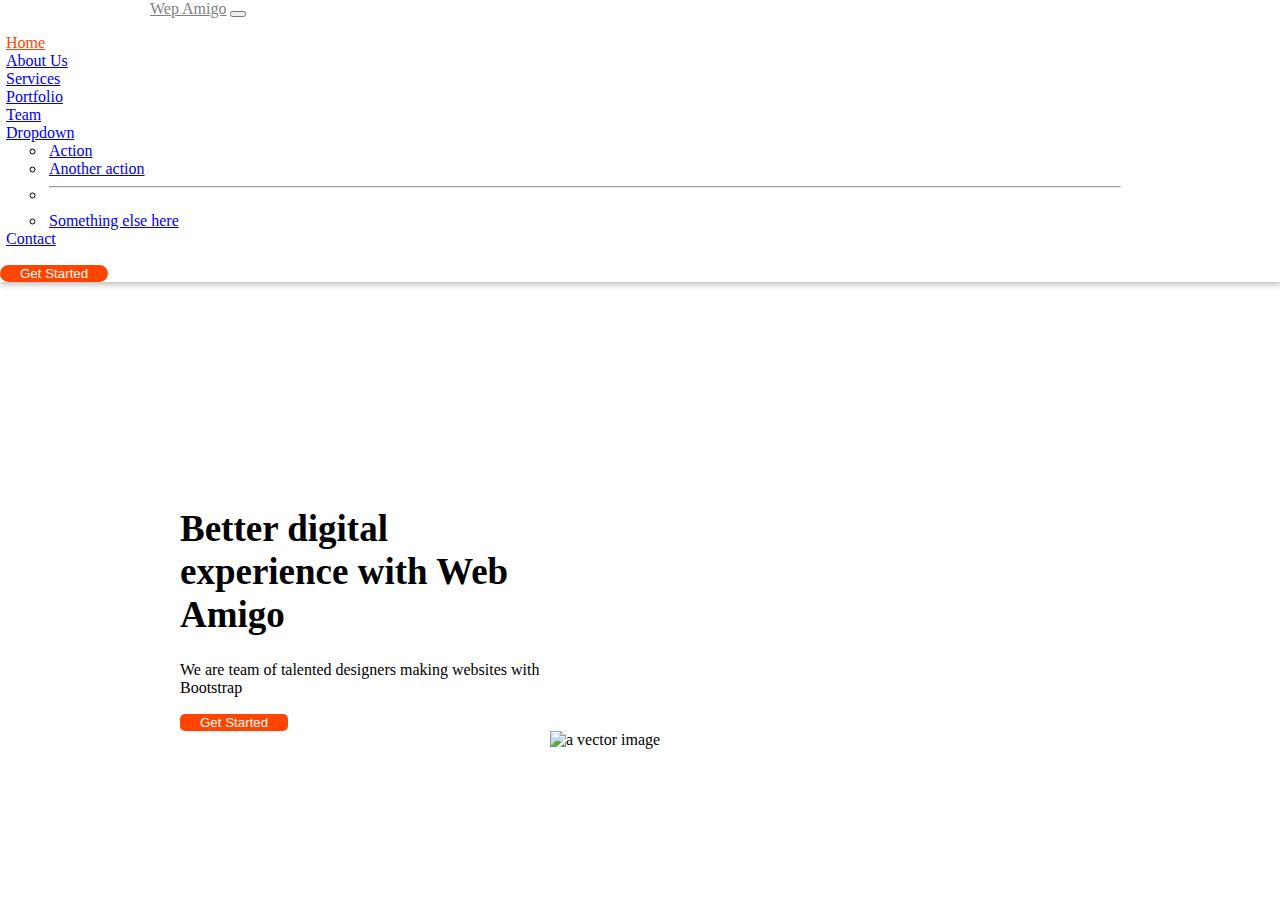
==== index.html @ 027d79dd "second" ====
<!DOCTYPE html>
<html>
	<head>       
		<title>Document</title>
		<meta name="viewport" content="width=device-width,initial-scale=1.0">
		<link rel="stylesheet" href="bootstrap.min.css">
	    <link rel="stylesheet" href="Indexcss.css">


	</head>


	<body id="bod">
		<section>
		<nav class="navbar navbar-expand-lg navbar-light " id="shad1">
			<div class="container-fluid">
			  <a class="navbar-brand left1" href="#">Wep Amigo</a>
			  <button class="navbar-toggler" type="button" data-bs-toggle="collapse" data-bs-target="#navbarSupportedContent" aria-controls="navbarSupportedContent" aria-expanded="false" aria-label="Toggle navigation">
				<span class="navbar-toggler-icon"></span>
			  </button>
			  <div class="collapse navbar-collapse right1" id="navbarSupportedContent">
				<ul class="navbar-nav ms-auto mb-2 mb-lg-0 navo">
				  <li class="nav-item">
					<a class="nav-link active" id="act1" aria-current="page" href="#">Home</a>
				  </li>
				  <li class="nav-item">
					<a class="nav-link" href="#">About Us</a>
				  </li>

				  <li class="nav-item">
					<a class="nav-link" href="#">Services</a>
				  </li>

				  <li class="nav-item">
					<a class="nav-link" href="#">Portfolio</a>
				  </li>

				  <li class="nav-item">
					<a class="nav-link" href="#">Team</a>
				  </li>

				  <li class="nav-item dropdown">
					<a class="nav-link dropdown-toggle" href="#" id="navbarDropdown" role="button" data-bs-toggle="dropdown" aria-expanded="false">
					  Dropdown
					</a>
					<ul class="dropdown-menu" aria-labelledby="navbarDropdown">
					  <li><a class="dropdown-item" href="#">Action</a></li>
					  <li><a class="dropdown-item" href="#">Another action</a></li>
					  <li><hr class="dropdown-divider"></li>
					  <li><a class="dropdown-item" href="#">Something else here</a></li>
					</ul>
				  </li>

				  <li class="nav-item">
					<a class="nav-link" href="#">Contact</a>
				  </li>
				 
				</ul>


			
				<form class="d-flex">
				  <button class="btn btn-outline-success" type="submit" id="gets">Get Started</button>
				</form>
			  </div>
			</div>
		  </nav>
		  </section>


		  <section class="second">
			<div class="second1">
				<div class="second1_1">
					<h1>Better digital experience with Web Amigo</h1>
					<p>We are team of talented designers making websites with Bootstrap</p>
					<form class="d-flex">
						<button class="btn btn-outline-success" type="submit" id="gets_1">Get Started</button>
					  </form>
				</div>
				<div class="second1_2">
					<img src="https://convercus.com/wp-content/uploads/2020/03/undraw_maker_launch_crhe-02.png" alt="a vector image">
				</div>
			</div>
		  </section>




        <script src="bootstrap.bundle.js"></script>
	</body>

</html>
---- Indexcss.css ----
#bod{
   margin: 0;
   padding: 0;
}
#gets{
   background-color: orangered;
   color: white;
   border: 0;
   border-radius: 30px;
   padding-left: 20px;
   padding-right: 20px;
}
#gets_1{
   background-color: orangered;
   color: white;
   border: 0;
   border-radius: 5px;
   padding-left: 20px;
   padding-right: 20px;
}
.left1{
   padding-left: 150px;
   color: gray;
}
.right1{
   padding-right: 150px;
}

#act1 {
   color: orangered;
}
.navo,li {
   padding-left: 3px;
   padding-right: 3px;
}
#shad1{
   box-shadow: 1px 1px 7px 1px rgb(182, 180, 180);
}
/* .second,.second1,.second1_1,.second1_2{
   
   background-color: rgb(230, 170, 50);
} */
.second{
   padding: 100px;
}
.second1{
   margin: auto 90px auto 50px;

}
.second1_1{
   float: left;
   width: 40%;
   margin-top: 100px;
   margin-left: 30px;
  
}
.second1_1 > h1{
   font-size: 37px;
}
.second1_2{
   float: right;
   width: 50%;
   /* background-color: brown; */
   margin-top: 0;
   margin-right: 70px;
   
   
   
}
.second1_2 > img{
   width: 700px;
   height: 400px;
   /* opacity: 0.7; */
}
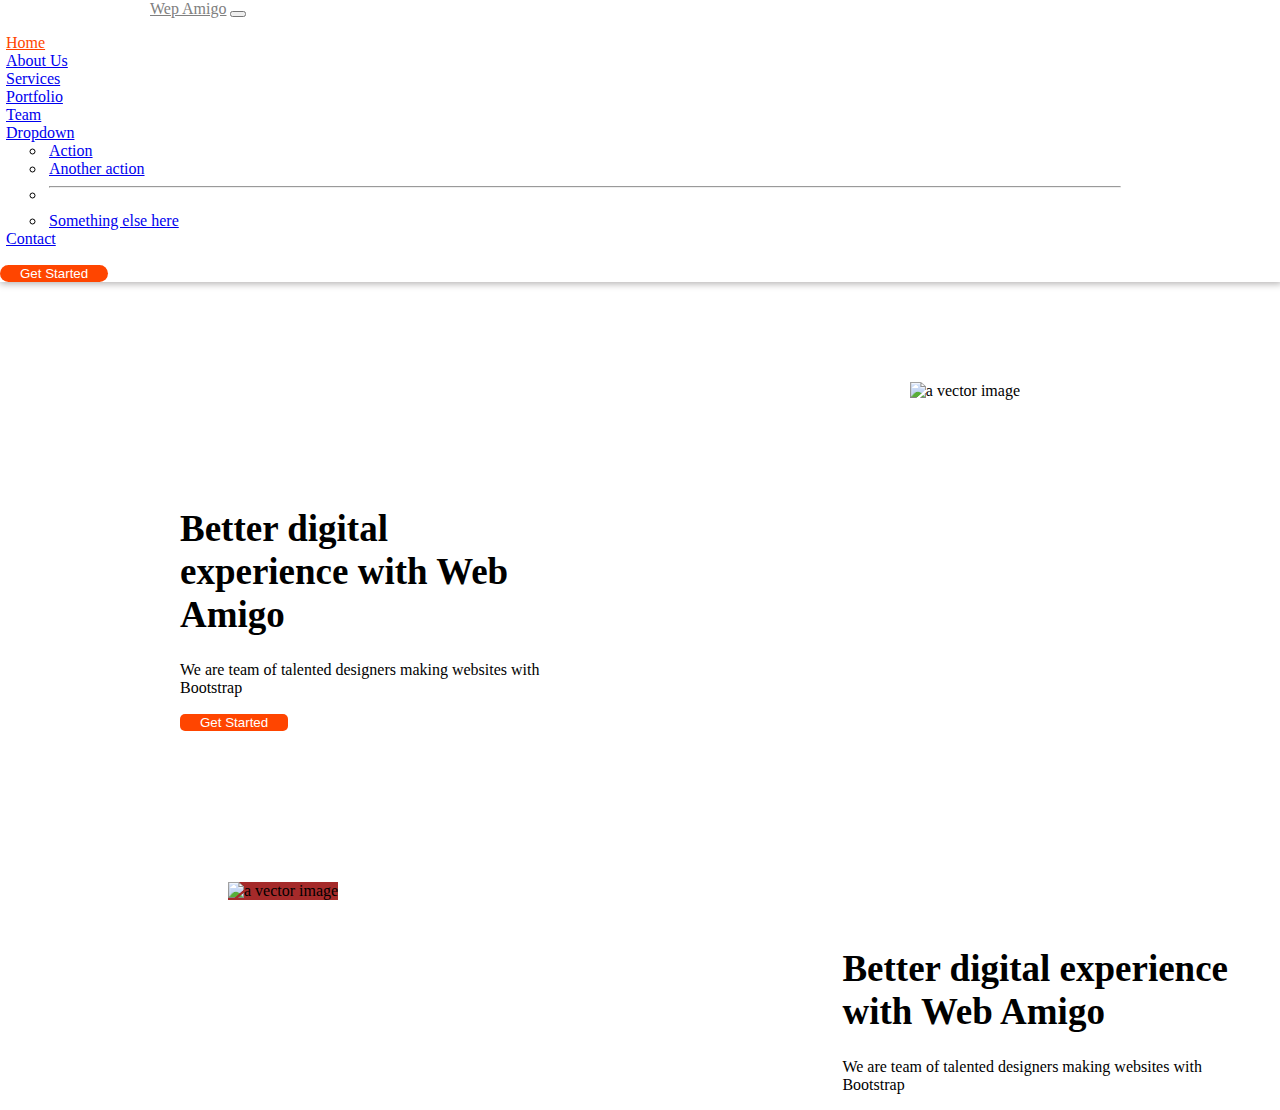
==== commit f57011e9: "satmorn" ====
--- a/index.html
+++ b/index.html
@@ -83,6 +83,21 @@
 			</div>
 		  </section>
 
+		  <section class="third">
+			<div class="third1">
+				<div class="third1_2">
+					<img src="https://capiro.co.uk/wp-content/uploads/2021/03/onlinelearning.jpg" alt="a vector image">
+				</div>
+				<div class="third1_1">
+					<h1>Better digital experience with Web Amigo</h1>
+					<p>We are team of talented designers making websites with Bootstrap</p>
+					
+				</div>
+				
+			</div>
+		  </section>
+
+
 
 
 
--- a/Indexcss.css
+++ b/Indexcss.css
@@ -35,6 +35,9 @@
 }
 #shad1{
    box-shadow: 1px 1px 7px 1px rgb(182, 180, 180);
+   /* position: fixed; */
+   width:100%;
+   
 }
 /* .second,.second1,.second1_1,.second1_2{
    
@@ -52,6 +55,7 @@
    width: 40%;
    margin-top: 100px;
    margin-left: 30px;
+   
   
 }
 .second1_1 > h1{
@@ -59,7 +63,7 @@
 }
 .second1_2{
    float: right;
-   width: 50%;
+   max-width: 50%;
    /* background-color: brown; */
    margin-top: 0;
    margin-right: 70px;
@@ -72,3 +76,43 @@
    height: 400px;
    /* opacity: 0.7; */
 }
+
+.third{
+   padding: 100px;
+   width: 100%;
+   height: auto;
+   
+}
+.third1{
+   margin: auto 90px auto 50px;
+   padding-top: 40px;
+   width: 80%;
+   margin: 200px auto auto auto;
+
+}
+.third1_1{
+   float: right;
+   width: 40%;
+   margin-top: 100px;
+   margin-left: 30px;
+   
+  
+}
+.third1_1 > h1{
+   font-size: 37px;
+}
+.third1_2{
+   float: left;
+   max-width: 30%;
+   background-color: brown; 
+   margin-top: 60px;
+   margin-right: 70px;
+   
+   
+   
+}
+.third1_2 > img{
+   width: 400px;
+   height: 300px;
+   /* opacity: 0.7; */
+}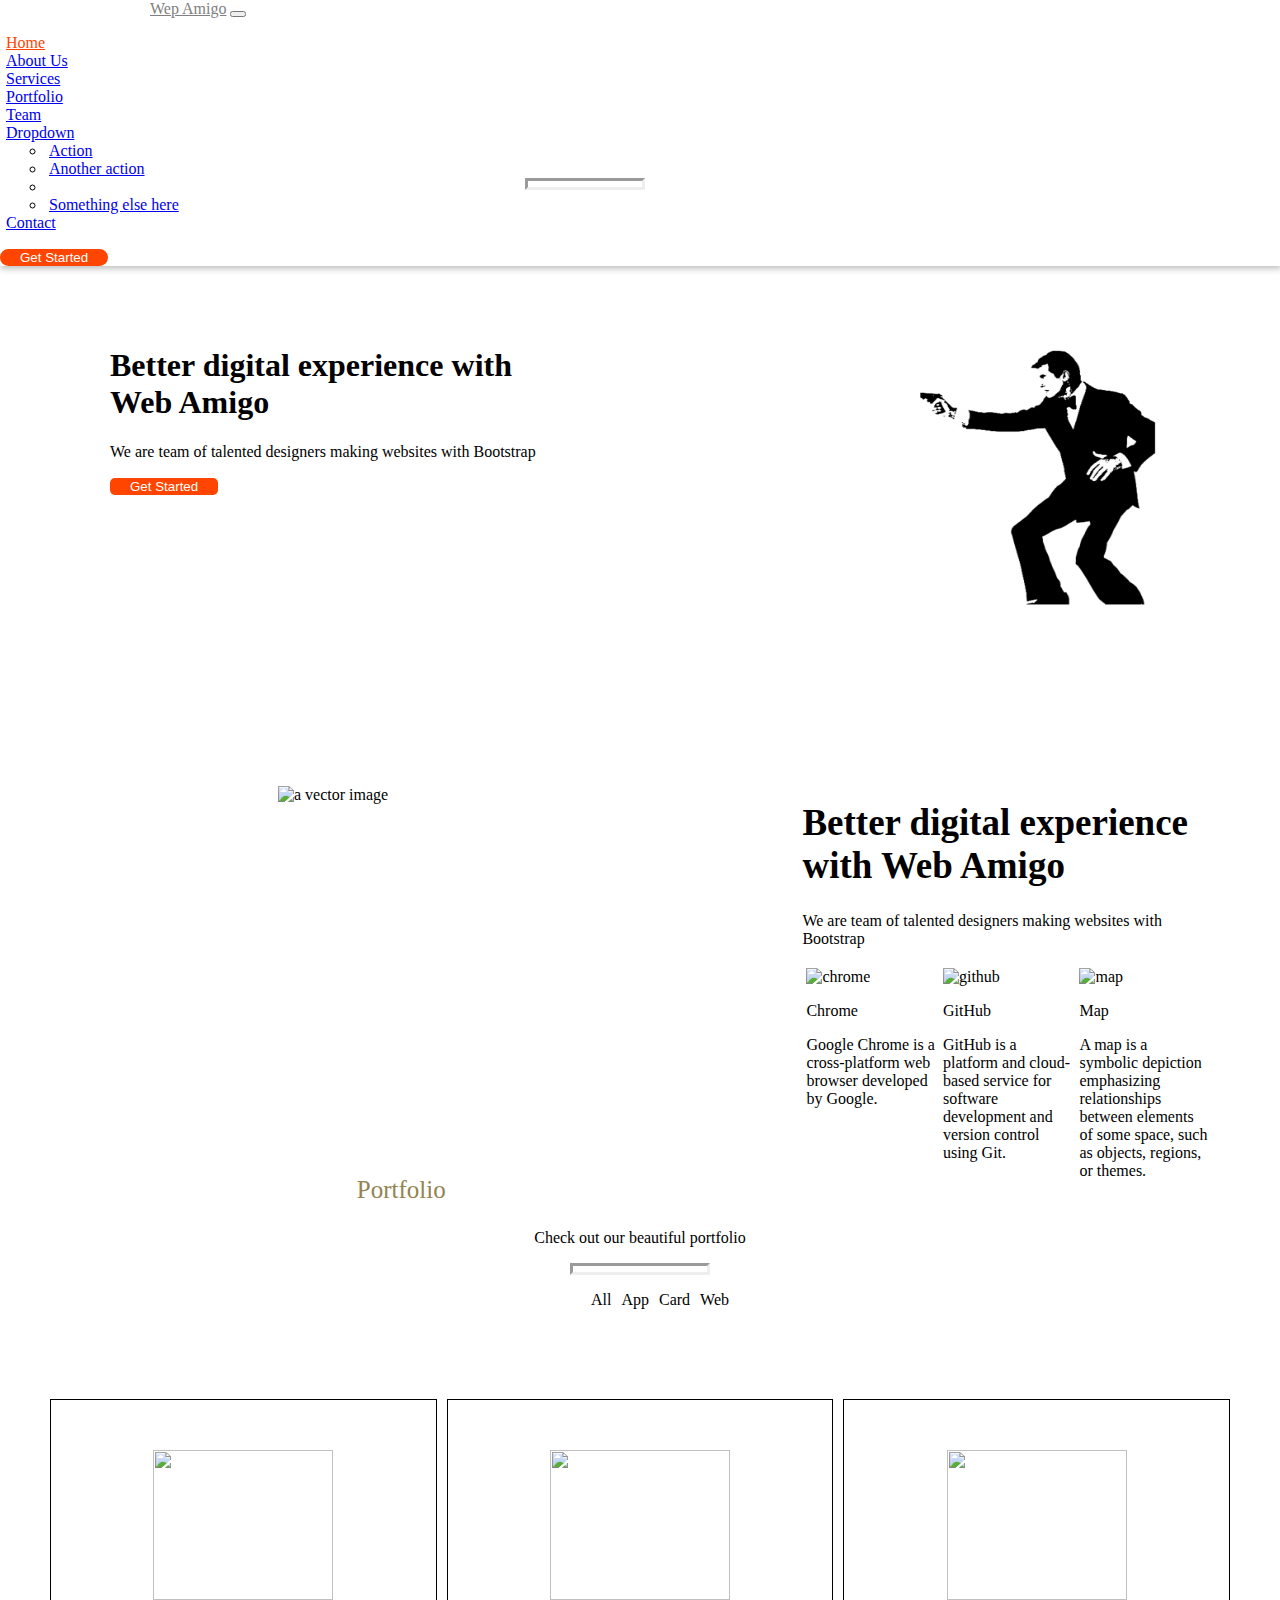
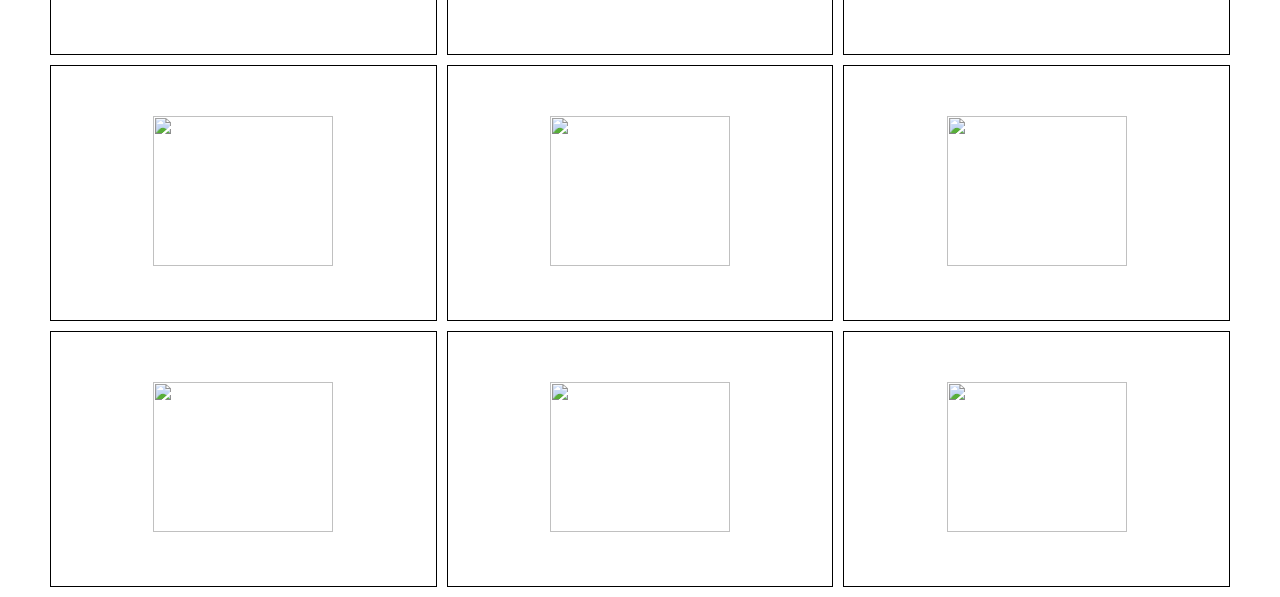
==== commit d41a4b94: "good night" ====
--- a/index.html
+++ b/index.html
@@ -1,9 +1,10 @@
 <!DOCTYPE html>
 <html>
 	<head>       
-		<title>Document</title>
+		<title>Kajasoruban</title>
 		<meta name="viewport" content="width=device-width,initial-scale=1.0">
-		<link rel="stylesheet" href="bootstrap.min.css">
+		<link rel="icon" type="image/x-icon" href="Assets/images/kakashi.ico">
+		<link rel="stylesheet" href="Assets/css/bootstrap.min.css">
 	    <link rel="stylesheet" href="Indexcss.css">
 
 
@@ -72,13 +73,16 @@
 			<div class="second1">
 				<div class="second1_1">
 					<h1>Better digital experience with Web Amigo</h1>
+					
+					
 					<p>We are team of talented designers making websites with Bootstrap</p>
-					<form class="d-flex">
-						<button class="btn btn-outline-success" type="submit" id="gets_1">Get Started</button>
-					  </form>
+					
+					
+						<button class="btn btn-outline-success" type="button" id="gets_1">Get Started</button>
+					  
 				</div>
 				<div class="second1_2">
-					<img src="https://convercus.com/wp-content/uploads/2020/03/undraw_maker_launch_crhe-02.png" alt="a vector image">
+					<img src="Assets/images/jamesbond.png" alt="a vector image">
 				</div>
 			</div>
 		  </section>
@@ -91,17 +95,44 @@
 				<div class="third1_1">
 					<h1>Better digital experience with Web Amigo</h1>
 					<p>We are team of talented designers making websites with Bootstrap</p>
+					<div class="ico"><div class="ico1"><img src="Assets/images/chrome.svg" alt="chrome"><p class="fs-5">Chrome</p><p class="fw-lighter">Google Chrome is a cross-platform web browser developed by Google.</p></div><div class="ico2"><img src="Assets/images/github.svg" alt="github"><p class="fs-5">GitHub</p><p class="fw-lighter">GitHub is a platform and cloud-based service for software development and version control using Git.</p></div><div class="ico3"><img src="Assets/images/map.svg" alt="map"><p class="fs-5">Map</p><p class="fw-lighter">A map is a symbolic depiction emphasizing relationships between elements of some space, such as objects, regions, or themes.</p></div></div>
 					
 				</div>
 				
 			</div>
 		  </section>
+		  <section class="fourth">
+			<p class="port">Portfolio</p>
+			<p class="h2">Check out our beautiful portfolio</p>
+			             <hr>
+
+						 <ul class="galt">
+							<li>All</li>
+							<li>App</li>
+							<li>Card</li>
+							<li>Web</li>
+						</ul>
+
+			<div class="gal">
+				<div><img src="https://i.etsystatic.com/13043166/r/il/b207fe/1241495135/il_794xN.1241495135_gbwh.jpg" alt=""></div>
+				<div><img src="https://images.tokopedia.net/img/cache/500-square/VqbcmM/2022/6/22/e57416aa-aae3-4663-9d04-a06ab9d009e1.jpg" alt=""></div>
+				<div><img src="https://img-new.cgtrader.com/items/1926600/5a0920ff62/large/realistic-axe-stormbreaker-thor-hi-and-3d-model-low-poly-obj-mtl-fbx-ma-mb.jpg" alt=""></div>
+				<div><img src="https://i5.walmartimages.com/asr/779df58f-0c04-4981-a84e-f56d1b809e1e.3df3f1288127a418cb534a2b69f2aca5.jpeg?odnHeight=2000&odnWidth=2000&odnBg=FFFFFF" alt=""></div>
+				<div><img src="https://static.wikia.nocookie.net/pirates/images/5/59/CotBPAztecGoldbeforeHelloPoppet.jpg/revision/latest?cb=20130624063414" alt=""></div>
+				<div><img src="https://static.wikia.nocookie.net/jumanji/images/3/39/Jumanji_2017_Board_Game.jpg/revision/latest?cb=20180301234941" alt=""></div>
+				<div><img src="https://w0.peakpx.com/wallpaper/275/648/HD-wallpaper-captain-jack-sparrow-compass-search-old-compass-travel-compass.jpg" alt=""></div>
+				<div><img src="https://images.sello.io/products/acc/39782/65022829/ade963cf5af53eb0012631fff448d820.png" alt=""></div>
+				<div><img src="https://static.wixstatic.com/media/8fc623_99807d7af0ca45dbaa3c85adb08a75e9~mv2.jpg/v1/fill/w_980,h_739,al_c,q_85,usm_0.66_1.00_0.01,enc_auto/8fc623_99807d7af0ca45dbaa3c85adb08a75e9~mv2.jpg" alt=""></div>
+				
+
+
+			</div>
+            
+		</section>
 
 
 
-
-
-        <script src="bootstrap.bundle.js"></script>
+        <script src="Assets/js/bootstrap.bundle.min.js"></script>
 	</body>
 
 </html>
--- a/Indexcss.css
+++ b/Indexcss.css
@@ -39,48 +39,48 @@
    width:100%;
    
 }
-/* .second,.second1,.second1_1,.second1_2{
+
+.second{
    
-   background-color: rgb(230, 170, 50);
-} */
-.second{
-   padding: 100px;
+   width: 100%;
+   height: auto;
+   padding: 10px;
+
+
 }
 .second1{
-   margin: auto 90px auto 50px;
-
+   margin: auto 50px auto 100px;
+   margin-top: 50px;
+   background-color: aqua;
+   
+   
 }
 .second1_1{
    float: left;
    width: 40%;
-   margin-top: 100px;
-   margin-left: 30px;
    
-  
+   
+   
+
 }
-.second1_1 > h1{
-   font-size: 37px;
-}
+
 .second1_2{
    float: right;
-   max-width: 50%;
-   /* background-color: brown; */
-   margin-top: 0;
-   margin-right: 70px;
-   
+   width: 40%;
    
    
 }
 .second1_2 > img{
-   width: 700px;
-   height: 400px;
-   /* opacity: 0.7; */
+   width: 500px;
+   height: 300px;
+   
 }
 
 .third{
    padding: 100px;
    width: 100%;
    height: auto;
+   
    
 }
 .third1{
@@ -94,7 +94,7 @@
    float: right;
    width: 40%;
    margin-top: 100px;
-   margin-left: 30px;
+   margin-right: 40px;
    
   
 }
@@ -104,9 +104,9 @@
 .third1_2{
    float: left;
    max-width: 30%;
-   background-color: brown; 
+   /* background-color: brown;  */
    margin-top: 60px;
-   margin-right: 70px;
+   margin-right: 90px;
    
    
    
@@ -114,5 +114,62 @@
 .third1_2 > img{
    width: 400px;
    height: 300px;
+   margin-left: 50px;
+   margin-top: 50px;
    /* opacity: 0.7; */
+}
+
+.ico{
+   display: flex;
+   
+}
+.ico1, .ico2, .ico3{
+   flex-basis: 300px;
+   /* justify-content: space-evenly; */
+   margin: 4px;
+
+
+}
+
+.fourth{
+   width: 100%;
+   margin-top: 400px;
+   text-align: center;
+
+
+}
+.gal{
+   display:grid;
+   grid-template-columns: auto auto auto;
+   /* background-color: blue; */
+   gap: 10px;
+   padding: 10px;
+   margin: 80px 40px auto 40px;
+   
+}
+.gal > div{
+   border: 1px solid black;
+   padding: 50px;
+   /* background-color: aqua; */
+
+}
+.gal  img {
+   width: 180px;
+   height: 150px;
+}
+hr{
+   width: 10%;
+   margin: 0 auto;
+   color: orangered;
+   padding: 3px;
+   border-width: 3px;
+}
+.port{
+   font-size: 25px;
+   color: rgb(148, 131, 81);
+}
+
+.galt > li{
+   display: inline;
+
 }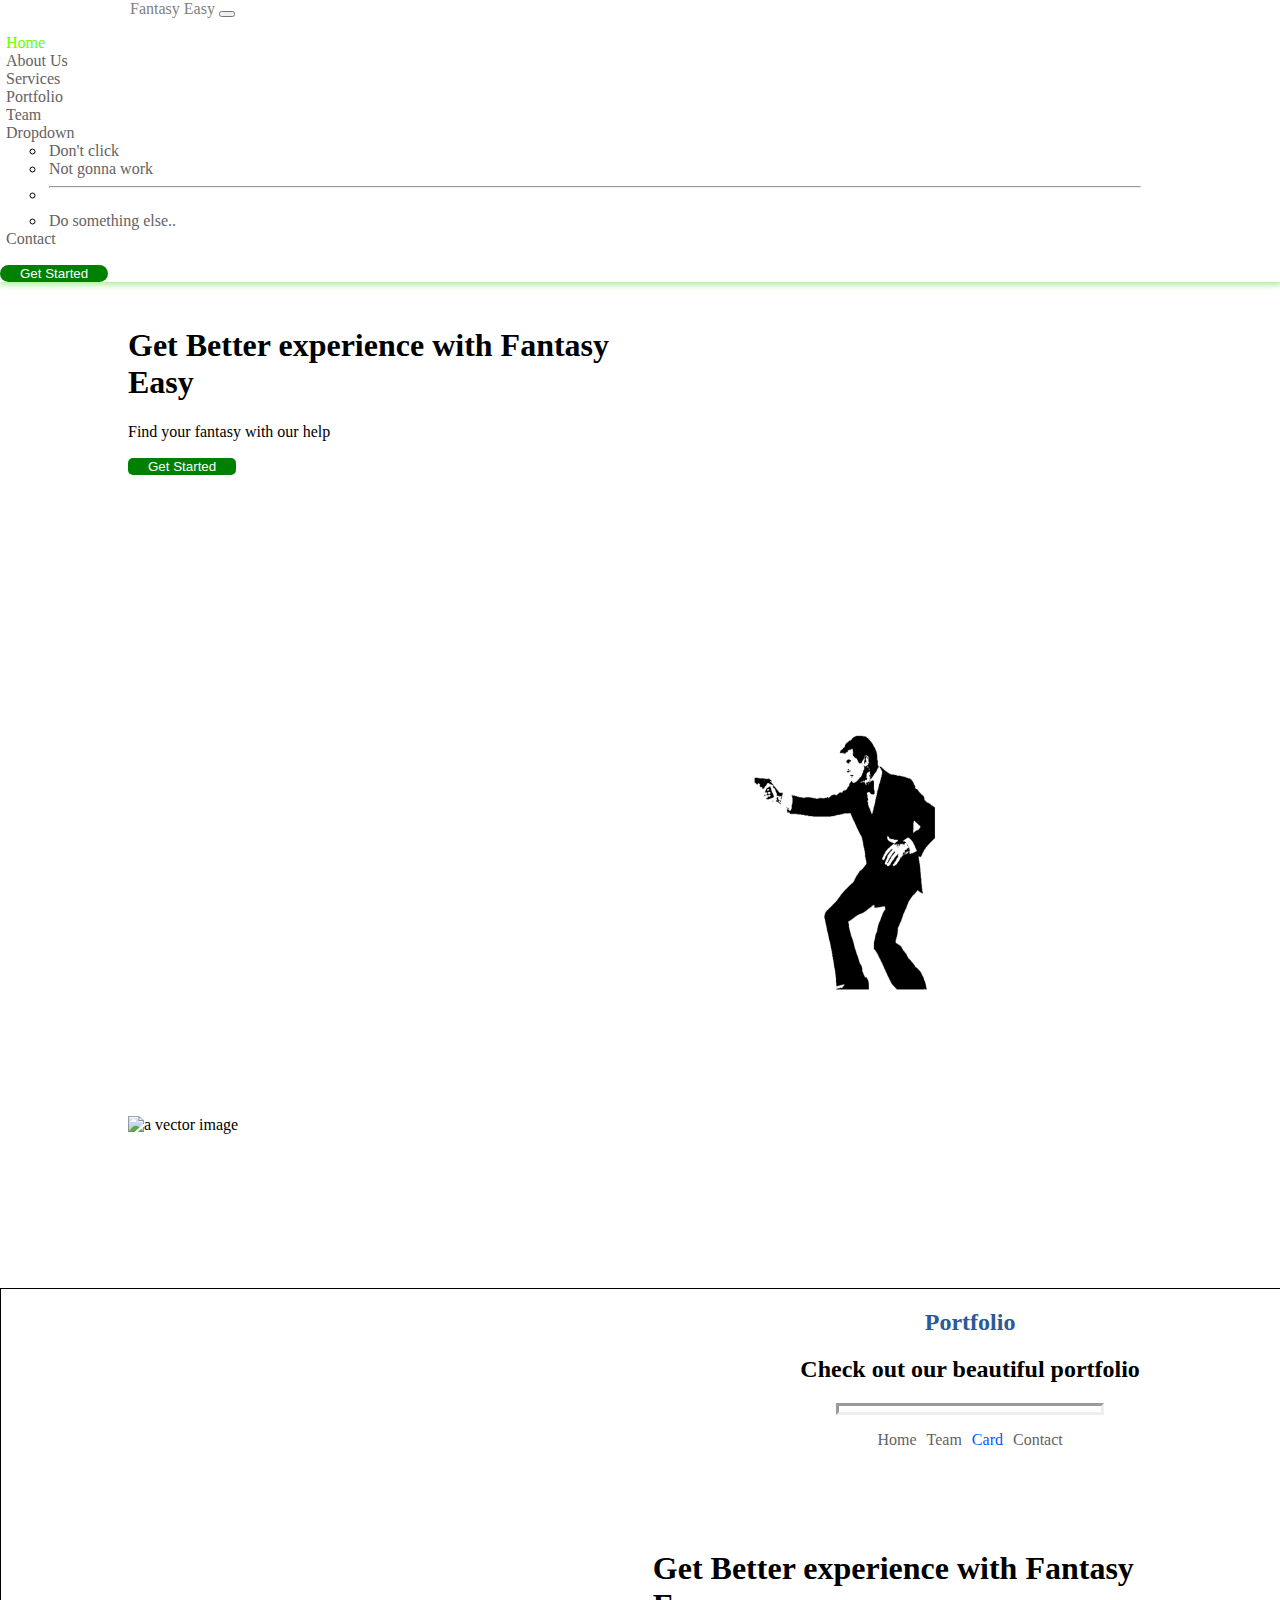
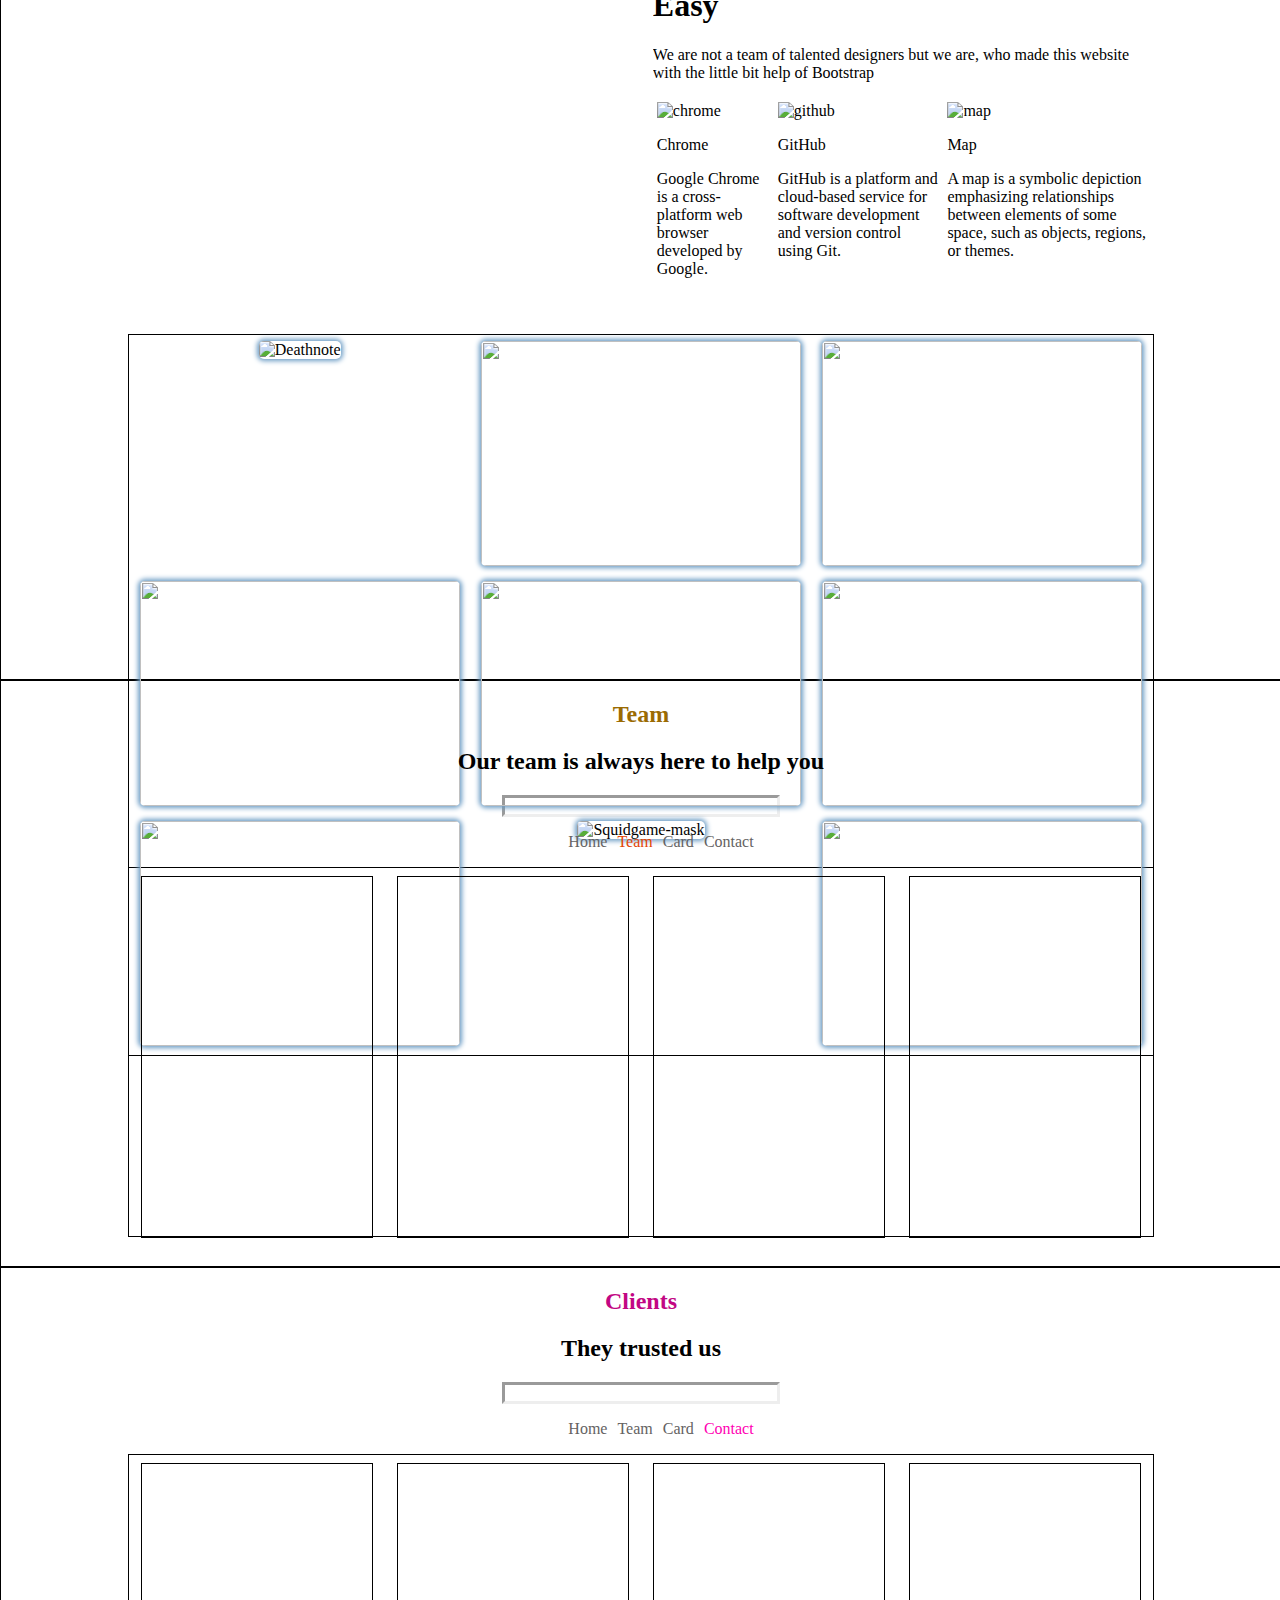
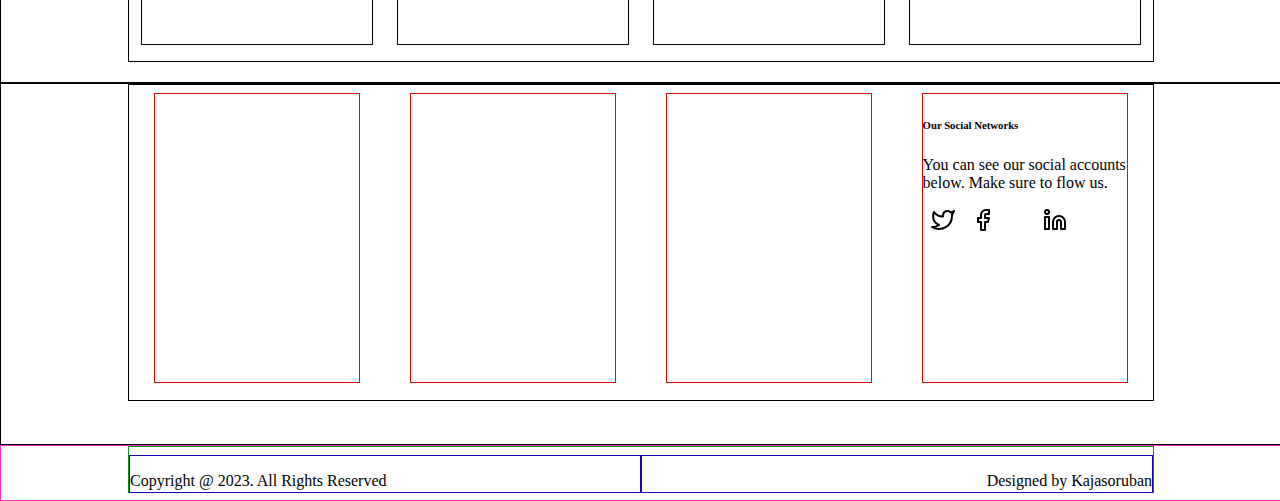
==== commit 4ae698cb: "Almost" ====
--- a/index.html
+++ b/index.html
@@ -1,7 +1,7 @@
 <!DOCTYPE html>
 <html>
 	<head>       
-		<title>Kajasoruban</title>
+		<title>Fantasy Easy</title>
 		<meta name="viewport" content="width=device-width,initial-scale=1.0">
 		<link rel="icon" type="image/x-icon" href="Assets/images/kakashi.ico">
 		<link rel="stylesheet" href="Assets/css/bootstrap.min.css">
@@ -12,10 +12,13 @@
 
 
 	<body id="bod">
+
+           <!-- 1.this is the first section (nav bar)-->
+		  
 		<section>
 		<nav class="navbar navbar-expand-lg navbar-light " id="shad1">
 			<div class="container-fluid">
-			  <a class="navbar-brand left1" href="#">Wep Amigo</a>
+			  <a class="navbar-brand left1" href="#">Fantasy Easy</a>
 			  <button class="navbar-toggler" type="button" data-bs-toggle="collapse" data-bs-target="#navbarSupportedContent" aria-controls="navbarSupportedContent" aria-expanded="false" aria-label="Toggle navigation">
 				<span class="navbar-toggler-icon"></span>
 			  </button>
@@ -33,11 +36,11 @@
 				  </li>
 
 				  <li class="nav-item">
-					<a class="nav-link" href="#">Portfolio</a>
-				  </li>
-
-				  <li class="nav-item">
-					<a class="nav-link" href="#">Team</a>
+					<a class="nav-link" href="#portfolio">Portfolio</a>
+				  </li>
+
+				  <li class="nav-item">
+					<a class="nav-link" href="#team">Team</a>
 				  </li>
 
 				  <li class="nav-item dropdown">
@@ -45,93 +48,239 @@
 					  Dropdown
 					</a>
 					<ul class="dropdown-menu" aria-labelledby="navbarDropdown">
-					  <li><a class="dropdown-item" href="#">Action</a></li>
-					  <li><a class="dropdown-item" href="#">Another action</a></li>
+					  <li><a class="dropdown-item" href="#">Don't click</a></li>
+					  <li><a class="dropdown-item" href="#">Not gonna work</a></li>
 					  <li><hr class="dropdown-divider"></li>
-					  <li><a class="dropdown-item" href="#">Something else here</a></li>
+					  <li><a class="dropdown-item" href="#">Do something else..</a></li>
 					</ul>
 				  </li>
 
 				  <li class="nav-item">
-					<a class="nav-link" href="#">Contact</a>
+					<a class="nav-link" href="#contact">Contact</a>
 				  </li>
 				 
 				</ul>
-
-
-			
-				<form class="d-flex">
-				  <button class="btn btn-outline-success" type="submit" id="gets">Get Started</button>
-				</form>
+				
+				  <button class="btn btn-outline-success" type="button" id="gets">Get Started</button>
+				
 			  </div>
 			</div>
 		  </nav>
-		  </section>
+		  </section> 
+
+		    <!-- 2.this is the second section -->
 
 
 		  <section class="second">
+
 			<div class="second1">
+
 				<div class="second1_1">
-					<h1>Better digital experience with Web Amigo</h1>
-					
-					
-					<p>We are team of talented designers making websites with Bootstrap</p>
+					<h1>Get Better experience with Fantasy Easy</h1>
+					
+					
+					<p>Find your  fantasy with our help</p>
 					
 					
 						<button class="btn btn-outline-success" type="button" id="gets_1">Get Started</button>
 					  
 				</div>
+
 				<div class="second1_2">
 					<img src="Assets/images/jamesbond.png" alt="a vector image">
 				</div>
-			</div>
+
+			</div>
+
 		  </section>
+
+		     <!-- 3.this is the third section -->
 
 		  <section class="third">
 			<div class="third1">
+				<div class="third1_1">
+					<img src="https://tlgrm.eu/_/stickers/5ef/f27/5eff2766-4f8b-45f1-923d-1fe10d2e60b4/4.webp" alt="a vector image">
+				</div>
 				<div class="third1_2">
-					<img src="https://capiro.co.uk/wp-content/uploads/2021/03/onlinelearning.jpg" alt="a vector image">
-				</div>
-				<div class="third1_1">
-					<h1>Better digital experience with Web Amigo</h1>
-					<p>We are team of talented designers making websites with Bootstrap</p>
+					<h1>Get Better experience with Fantasy Easy</h1>
+					<p>We are not a team of talented designers but we are, who made this website with the little bit help of Bootstrap</p>
 					<div class="ico"><div class="ico1"><img src="Assets/images/chrome.svg" alt="chrome"><p class="fs-5">Chrome</p><p class="fw-lighter">Google Chrome is a cross-platform web browser developed by Google.</p></div><div class="ico2"><img src="Assets/images/github.svg" alt="github"><p class="fs-5">GitHub</p><p class="fw-lighter">GitHub is a platform and cloud-based service for software development and version control using Git.</p></div><div class="ico3"><img src="Assets/images/map.svg" alt="map"><p class="fs-5">Map</p><p class="fw-lighter">A map is a symbolic depiction emphasizing relationships between elements of some space, such as objects, regions, or themes.</p></div></div>
 					
 				</div>
 				
 			</div>
 		  </section>
-		  <section class="fourth">
-			<p class="port">Portfolio</p>
-			<p class="h2">Check out our beautiful portfolio</p>
+
+		     <!-- 4.this is the fourth section -->
+		     
+		  <section class="fourth" id="portfolio">
+			
+			 <h2 class="port">Portfolio</h2>
+			 <h2>Check out our beautiful portfolio</h2>
 			             <hr>
 
 						 <ul class="galt">
-							<li>All</li>
-							<li>App</li>
-							<li>Card</li>
-							<li>Web</li>
+							<li><a href="#act1">Home</a></li>
+							<li><a href="#team">Team</a></li>
+							<li id="card">Card</li>
+							<li><a href="#contact">Contact</a></li>
 						</ul>
-
+			
+
+				<div class="gal-detail" id="galdetail">
+					<img src="Assets/images/log-out.svg" alt="" id="close" onclick="closegaldetail()">
+				 <div><img src="Assets/images/Deathnote.jpg" alt="Deathnote" id="gal_img"></div>
+				  <div class="galdes">
+					 <div>
+						<h1>Project information</h1>
+						<p><b>Name:</b>  Deathnote</p>
+						<p><b>Client:</b>  Light Yagami</p>
+						<p><b>Project date:</b>  October 4, 2006</p>
+						<p><b>Project url:</b> https://www.imdb.com/title/tt0877057/</p>
+
+					 </div>
+					 <div>
+						<h1>Death Note</h1>
+						<p>"Death Note" itself, a black notebook with instructions (known as "Rules of the Death Note") written on the inside. When used correctly, it allows anyone to commit a murder, knowing only the victim's name and face.</p>
+
+					 </div>
+				  </div>
+				  
+				</div>
+				
+					
 			<div class="gal">
-				<div><img src="https://i.etsystatic.com/13043166/r/il/b207fe/1241495135/il_794xN.1241495135_gbwh.jpg" alt=""></div>
-				<div><img src="https://images.tokopedia.net/img/cache/500-square/VqbcmM/2022/6/22/e57416aa-aae3-4663-9d04-a06ab9d009e1.jpg" alt=""></div>
-				<div><img src="https://img-new.cgtrader.com/items/1926600/5a0920ff62/large/realistic-axe-stormbreaker-thor-hi-and-3d-model-low-poly-obj-mtl-fbx-ma-mb.jpg" alt=""></div>
-				<div><img src="https://i5.walmartimages.com/asr/779df58f-0c04-4981-a84e-f56d1b809e1e.3df3f1288127a418cb534a2b69f2aca5.jpeg?odnHeight=2000&odnWidth=2000&odnBg=FFFFFF" alt=""></div>
-				<div><img src="https://static.wikia.nocookie.net/pirates/images/5/59/CotBPAztecGoldbeforeHelloPoppet.jpg/revision/latest?cb=20130624063414" alt=""></div>
-				<div><img src="https://static.wikia.nocookie.net/jumanji/images/3/39/Jumanji_2017_Board_Game.jpg/revision/latest?cb=20180301234941" alt=""></div>
-				<div><img src="https://w0.peakpx.com/wallpaper/275/648/HD-wallpaper-captain-jack-sparrow-compass-search-old-compass-travel-compass.jpg" alt=""></div>
-				<div><img src="https://images.sello.io/products/acc/39782/65022829/ade963cf5af53eb0012631fff448d820.png" alt=""></div>
-				<div><img src="https://static.wixstatic.com/media/8fc623_99807d7af0ca45dbaa3c85adb08a75e9~mv2.jpg/v1/fill/w_980,h_739,al_c,q_85,usm_0.66_1.00_0.01,enc_auto/8fc623_99807d7af0ca45dbaa3c85adb08a75e9~mv2.jpg" alt=""></div>
-				
-
-
+				<div ><img src="Assets/images/Deathnote.jpg" alt="Deathnote" onclick="opengaldetail(this.src)"></div>
+				<div><img src="Assets/images/Dragon stone.webp" alt="" onclick="opengaldetail(this.src)"></div>
+				<div><img src="Assets/images/Thor.jpg" alt="" onclick="opengaldetail(this.src)"></div>
+				<div><img src="Assets/images/Harryporter.jpeg" alt="" onclick="opengaldetail(this.src)"></div>
+				<div><img src="Assets/images/Obito.webp" alt="" onclick="opengaldetail(this.src)"></div>
+				<div><img src="Assets/images/Aladin-lamp.jpg" alt="" onclick="opengaldetail(this.src)"></div>
+				<div><img src="Assets/images/Jumanji.jpg" alt="" onclick="opengaldetail(this.src)"></div>
+				<div><img src="Assets/images/Squidgame-mask.jpg" alt="Squidgame-mask" onclick="opengaldetail(this.src)"></div>
+				<div><img src="Assets/images/Khonshu3.webp" alt="" onclick="opengaldetail(this.src)"></div>
+				
 			</div>
             
 		</section>
 
-
-
+		<section class="fifth" id="team">
+
+			<h2 class="port2">Team</h2>
+			 <h2>Our team is always here to help you</h2>
+			             <hr>
+						 <ul class="galt">
+							<li><a href="#act1">Home</a></li>
+							<li id="teamcolor">Team</li>
+							<li><a href="#portfolio">Card</a></li>
+							<li><a href="#contact">Contact</a></li>
+						</ul>
+
+			<div class="fifth1">
+
+				<div><img src="" alt=""></div>
+				<div><img src="" alt=""></div>
+                <div><img src="" alt=""></div>
+				<div><img src="" alt=""></div>
+				
+			</div>
+
+
+		</section>
+
+
+
+		<section class="sixth" id="contact">
+
+			<h2 class="port3">Clients</h2>
+			 <h2>They trusted us</h2>
+			             <hr>
+						 <ul class="galt">
+							<li><a href="#act1">Home</a></li>
+							<li><a href="#team">Team</a></li>
+							<li><a href="#portfolio">Card</a></li>
+							<li id="contactcolor">Contact</li>
+						</ul>
+
+			<div class="sixth1">
+
+				<div><img src="" alt=""></div>
+				<div><img src="" alt=""></div>
+                <div><img src="" alt=""></div>
+				<div><img src="" alt=""></div>
+				
+			</div>
+
+
+		</section>
+
+		<section class="seventh">
+
+			<div class="seventh1">
+
+				<div>
+
+				</div>
+
+				<div>
+
+				</div>
+
+				<div>
+
+				</div>
+
+				<div id="social">
+					<h6>Our Social Networks</h6>
+					<p>You can see our social accounts below. Make sure to flow us.</p>
+					<span><img src="Assets/images/twitter.svg" alt=""></span><span><img src="Assets/images/facebook.svg" alt=""></span><span><img src="Assets/images/instagram.svg" alt=""></span><span><img src="Assets/images/youtube.svg" alt=""></span><span><img src="Assets/images/linkedin.svg" alt=""></span><span><img src="" alt=""></span>
+
+				</div>
+
+			</div>
+
+
+		</section>
+
+
+		<section class="eighth">
+
+			<div class="eighth1">
+
+				<div><p>Copyright @ 2023. All Rights Reserved</p></div>
+				<div class="foot2"><p>Designed by Kajasoruban</p></div>
+
+			</div>
+
+
+		</section>
+
+
+
+
+
+
+
+
+
+
+
+         <script>
+			var galdetail = document.getElementById("galdetail")
+			var gal_img = document.getElementById("gal_img")
+
+			function opengaldetail(pic){
+				galdetail.style.display = "flex";
+				gal_img.src = pic;
+			}
+
+			function closegaldetail(){
+				galdetail.style.display = "none";
+			}
+
+
+
+		 </script>
         <script src="Assets/js/bootstrap.bundle.min.js"></script>
 	</body>
 
--- a/Indexcss.css
+++ b/Indexcss.css
@@ -2,174 +2,411 @@
    margin: 0;
    padding: 0;
 }
+
+/*1. below is get button */
 #gets{
-   background-color: orangered;
+   background-color: green;
    color: white;
    border: 0;
    border-radius: 30px;
    padding-left: 20px;
    padding-right: 20px;
+   cursor: crosshair;
+}
+#gets:hover{
+   background-image: radial-gradient(rgb(70, 253, 64),rgb(45, 248, 18),rgb(2, 75, 8) ) ;
+   color: black;
 }
 #gets_1{
-   background-color: orangered;
+   background-color: green;
    color: white;
    border: 0;
    border-radius: 5px;
    padding-left: 20px;
    padding-right: 20px;
-}
+   cursor: crosshair;
+}
+#gets_1:hover{
+   background-image:  radial-gradient(rgb(70, 253, 64),rgb(45, 248, 18),rgb(2, 75, 8) ) ;
+   color: black;
+}
+
+/* 2.below for nav bar */
+
 .left1{
-   padding-left: 150px;
+   padding-left: 8.125rem;
    color: gray;
 }
 .right1{
-   padding-right: 150px;
-}
-
+   padding-right: 8.125rem;
+}
 #act1 {
-   color: orangered;
+   color: rgb(95, 255, 2);
 }
 .navo,li {
    padding-left: 3px;
    padding-right: 3px;
 }
 #shad1{
-   box-shadow: 1px 1px 7px 1px rgb(182, 180, 180);
+   box-shadow: 1px 1px 7px 1px rgb(154, 235, 129);
    /* position: fixed; */
    width:100%;
-   
-}
+}
+
+/* 3.below is second section */
 
 .second{
-   
-   width: 100%;
-   height: auto;
-   padding: 10px;
-
+   width: 100vw;
+   height: 55vh;
+   
+   /* border: 1px solid black; */
+  
 
 }
 .second1{
-   margin: auto 50px auto 100px;
-   margin-top: 50px;
-   background-color: aqua;
-   
-   
+   
+   margin: 1em auto;
+   /* border: 1px solid black; */
+  
+   height: 50vh;
+   width: 80vw;
+     
 }
 .second1_1{
    float: left;
-   width: 40%;
-   
-   
-   
-
+   width: 39vw;
+   height: 45vh;
+   padding-top: 0.5em;
+   /* border:1px solid black; */
+   
 }
 
 .second1_2{
    float: right;
-   width: 40%;
-   
+   width: 39vw; 
+   height: 45vh;
+   /* border: 1px solid black; */
+   padding-left: 2em;
    
 }
 .second1_2 > img{
-   width: 500px;
-   height: 300px;
-   
-}
+   width: 30vw;
+   height: 20vw;
+   min-width: 200px;
+   min-height: 300px;
+   /* border: 1px solid black; */
+   
+   
+}
+
+
+/* 4.below is third section */
 
 .third{
-   padding: 100px;
-   width: 100%;
-   height: auto;
-   
+   width: 100vw;
+   height: 55vh;
+   
+   /* border: 1px solid black; */
+  
    
 }
 .third1{
-   margin: auto 90px auto 50px;
-   padding-top: 40px;
-   width: 80%;
-   margin: 200px auto auto auto;
+   margin: auto;
+   /* border: 1px solid black; */
+  
+   height: 50vh;
+   width: 80vw;
 
 }
 .third1_1{
+   float: left;
+   width: 39vw; 
+   height: 45vh;
+   /* border: 1px solid black; */
+   padding-left: 2em;
+}
+.third1_1 > img {
+   width: 30vw;
+   height: 20vw;
+   min-width: 200px;
+   min-height: 300px;
+   translate: -2rem;
+   /* border: 1px solid black; */
+}
+
+.third1_2{
    float: right;
-   width: 40%;
-   margin-top: 100px;
-   margin-right: 40px;
-   
-  
-}
-.third1_1 > h1{
-   font-size: 37px;
-}
-.third1_2{
-   float: left;
-   max-width: 30%;
-   /* background-color: brown;  */
-   margin-top: 60px;
-   margin-right: 90px;
-   
-   
-   
-}
-.third1_2 > img{
-   width: 400px;
-   height: 300px;
-   margin-left: 50px;
-   margin-top: 50px;
-   /* opacity: 0.7; */
+   width: 39vw;
+   height: 45vh;
+   padding-top: 0.5em;
+   /* border:1px solid black; */
+   overflow: auto;
 }
 
 .ico{
-   display: flex;
-   
-}
-.ico1, .ico2, .ico3{
-   flex-basis: 300px;
-   /* justify-content: space-evenly; */
+   display: flex; 
+}
+.ico1, .ico2, .ico3{  
    margin: 4px;
-
-
-}
+}
+
+/* 5.below is fourth section */
 
 .fourth{
-   width: 100%;
-   margin-top: 400px;
+   
    text-align: center;
-
-
-}
+   width: 100vw;
+   height: 110vh;
+   
+   border: 1px solid black;
+
+}
+.fourth hr{
+   width: 20vw;
+   margin: 0 auto;
+   color: rgb(30, 0, 202);
+   padding: 3px;
+   border-width: 3px;
+}
+.port{
+   
+   color: rgb(43, 89, 153);
+}
+
+.galt > li,a{
+   display: inline;
+   text-decoration: none;
+   color: rgb(100, 98, 98);
+
+
+}
+.galt > #card{ 
+   color: rgb(0, 89, 255);
+}
+.galt > #teamcolor{
+   color: rgb(228, 68, 4);
+}
+.galt > #contactcolor{ 
+   color: rgb(255, 0, 179);
+}
+
+
+/* 6.below is for image gallery */
+
+
 .gal{
    display:grid;
    grid-template-columns: auto auto auto;
-   /* background-color: blue; */
-   gap: 10px;
-   padding: 10px;
-   margin: 80px 40px auto 40px;
-   
-}
-.gal > div{
-   border: 1px solid black;
-   padding: 50px;
-   /* background-color: aqua; */
-
-}
+   width: 80vw;
+   height: 80vh;
+   
+   align-content: space-around;
+   
+   margin: auto;
+   border: 1px solid black;
+   
+}
+
 .gal  img {
-   width: 180px;
-   height: 150px;
-}
-hr{
-   width: 10%;
+   width: 25vw;
+   height: 25vh;
+   box-shadow: 0 0 5px 2px #6b9cc5;
+   border-radius: 5px;
+}
+.gal  img:hover{
+    transform: scale(1.1,1.1);
+    /* cursor: none; */
+    cursor: pointer;
+}
+
+
+   /* 7.below is for image details */
+   
+.gal-detail{
+   width: 100vw;
+   height: 100vh;
+   background-image: radial-gradient(rgb(156, 191, 235) ,rgb(152, 186, 228) 10%,rgb(0, 0, 0) 90%);
+   position: fixed;
+   top: 0;
+   left: 0;
+
+   display: none;
+   z-index: 100;
+   align-items: center;
+}
+.gal-detail img {
+   width:50vw;
+   height: 80vh;
+   border-radius: 1.3rem;
+   translate: 2rem;
+   border: 1px solid black;
+}
+
+.galdes{
+   display: flex;
+   flex-direction: column;
+   width: 35vw;
+   height: 80vh;
+   margin: auto;
+   border: 1px solid black;
+   border-radius: 1.3rem;
+   justify-content: space-around;
+   background-image: linear-gradient(90deg,rgba(228, 222, 222,0.7) 80%,rgba(59, 57, 57,0.7));
+   padding: 0.5rem;
+   overflow: auto;
+   gap: 1rem;
+   flex-wrap: wrap;
+   
+}
+#close{
+   
+   width: 5vw;
+   height: 5vh;
+   translate: -40px 40px;
+   position: absolute;
+   top: 5vh;
+   right: 5vw;
+}
+#close:hover{
+   cursor: grab;
+}
+/* #mistake{
+   border: 1px solid black;
+} */
+
+/* .galdes div{
+   border: 1px solid rgb(243, 243, 243);
+} */
+.galdes h1,p{
+   text-align: left;
+}
+
+/* 8.below is fifth section(team) */
+
+.fifth{
+   width: 100vw;
+   height: 65vh;
+   border: 1px solid black;
+   text-align: center;
+  
+}
+.port2{
+   color: rgb(155, 107, 2);
+}
+.fifth hr{
+   width: 20vw;
    margin: 0 auto;
-   color: orangered;
-   padding: 3px;
+   color: rgb(190, 24, 2);
+   padding: 0.5rem;
    border-width: 3px;
 }
-.port{
-   font-size: 25px;
-   color: rgb(148, 131, 81);
-}
-
-.galt > li{
-   display: inline;
-
+
+.fifth1{
+   margin: auto;
+   border: 1px solid black;
+   
+   height: 40vh;
+   width: 80vw;
+   display: flex;
+   justify-content: space-around;
+   padding-top: 0.5em;
+
+}
+.fifth1 > div {
+   border: 1px solid black;
+   width: 18vw;
+   height: 40vh;
+   
+}
+
+/* 9.below is sixth section(clients) */
+
+.sixth{
+   width: 100vw;
+   height: 46vh;
+   border: 1px solid black;
+   text-align: center;
+}
+.port3{
+   color: rgb(194, 7, 131);
+}
+.sixth hr{
+   width: 20vw;
+   margin: 0 auto;
+   color: rgb(238, 0, 139);
+   padding: 0.5rem;
+   border-width: 3px;
+}
+
+.sixth1{
+   margin: auto;
+   border: 1px solid black;
+   
+   height: 22vh;
+   width: 80vw;
+   display: flex;
+   justify-content: space-around;
+   padding-top: 0.5em;
+
+}
+.sixth1 > div {
+   border: 1px solid black;
+   width: 18vw;
+   height: 20vh;
+   
+}
+
+/* 10.below is seventh section(footer) */
+
+.seventh{
+   width: 100vw;
+   height: 40vh;
+   border: 1px solid black;
+   
+}
+.seventh1{
+   width: 80vw;
+   height: 35vh;
+   margin: auto;
+   border: 1px solid black;
+   display: flex;
+   justify-content: space-around;
+}
+.seventh1 > div{
+   width: 16vw;
+   height: 32vh;
+   margin-top: 0.5em;
+   overflow: auto;
+   border: 1px solid rgb(228, 8, 8);
+}
+
+#social > span{
+    padding: 0.5em;
+}
+
+/* 11.below is eighth section(last) */
+
+.eighth{
+   width: 100vw;
+   height: 6vh;
+   border: 1px solid rgb(235, 49, 194);
+   
+}
+.eighth1{
+   width: 80vw;
+   height: 5vh;
+   margin: auto;
+   display: flex;
+   border: 1px solid rgb(11, 146, 22);
+   position: relative;
+   bottom: 0;
+}
+.eighth1 > div{
+   width: 40vw;
+   height: 4vh;
+   margin-top: 0.5em;
+   border: 1px solid rgb(18, 7, 173);
+}
+.foot2 > p{
+   text-align: right;
 }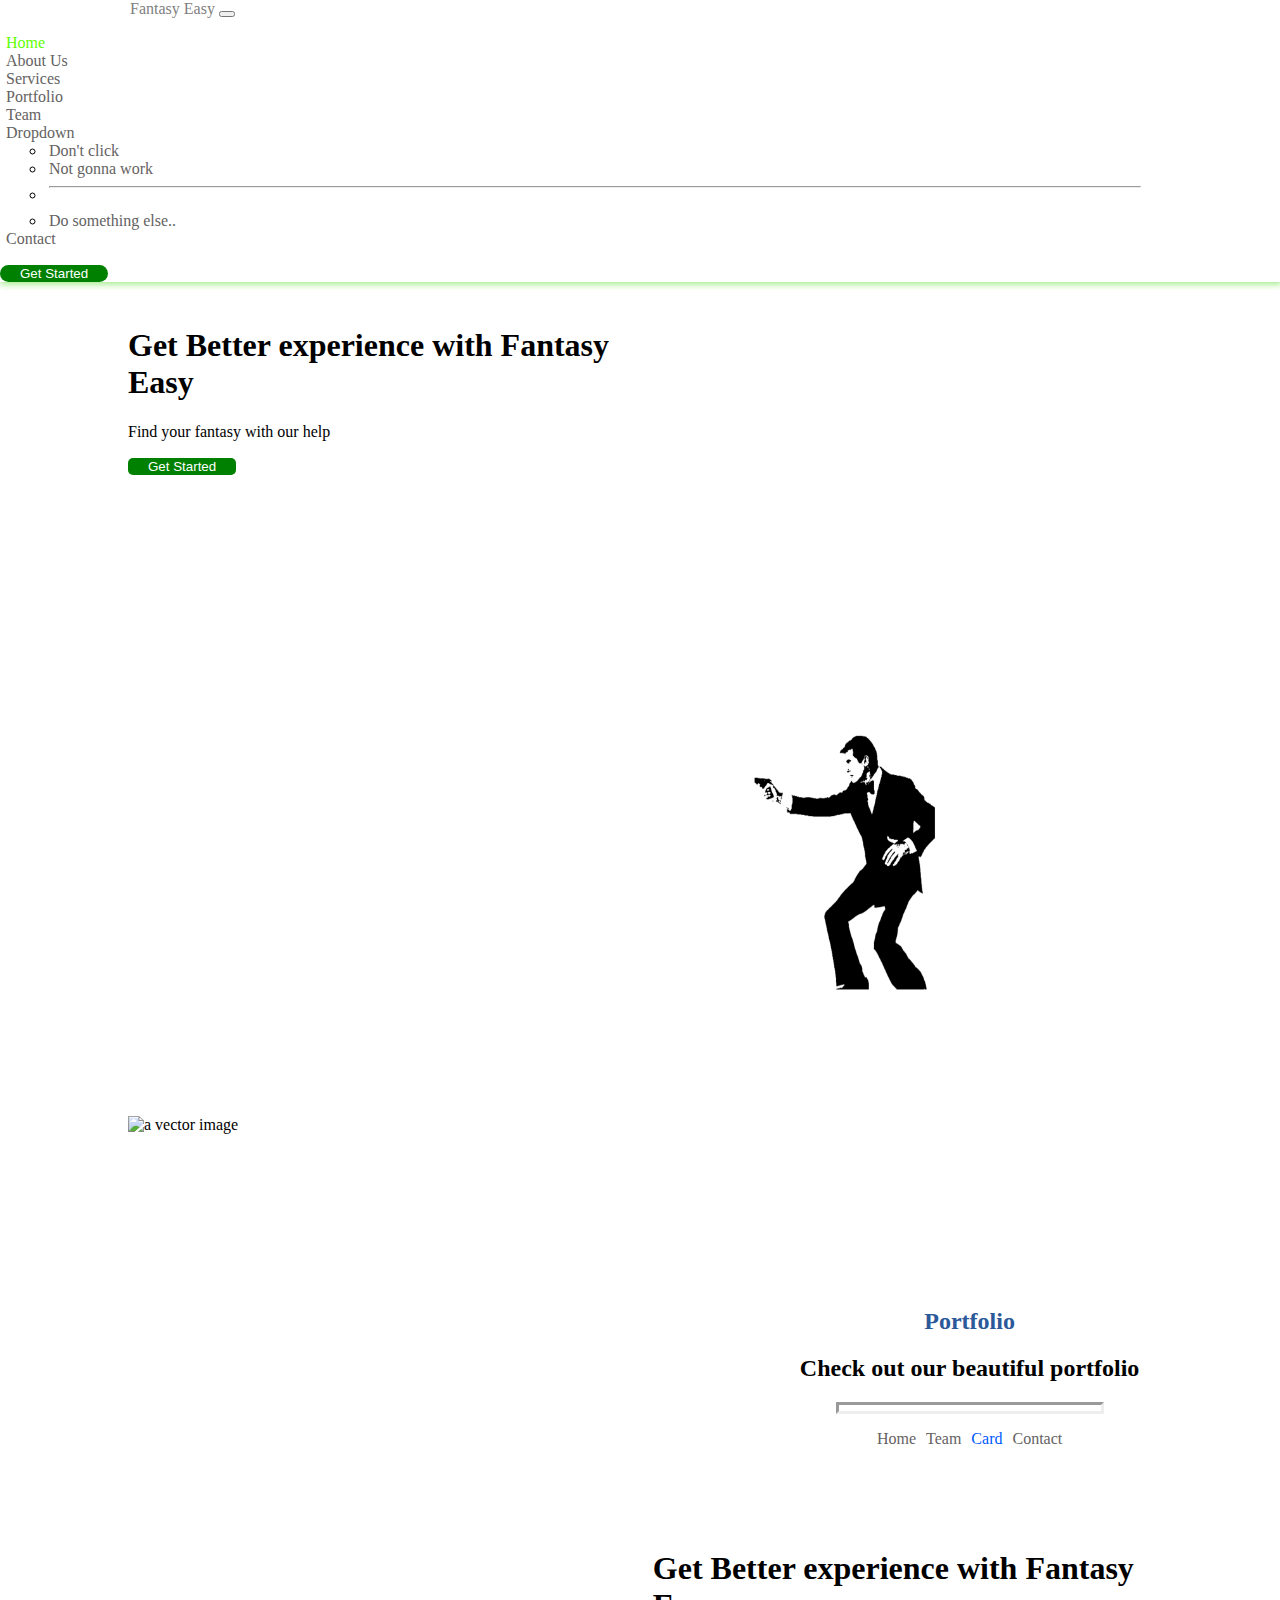
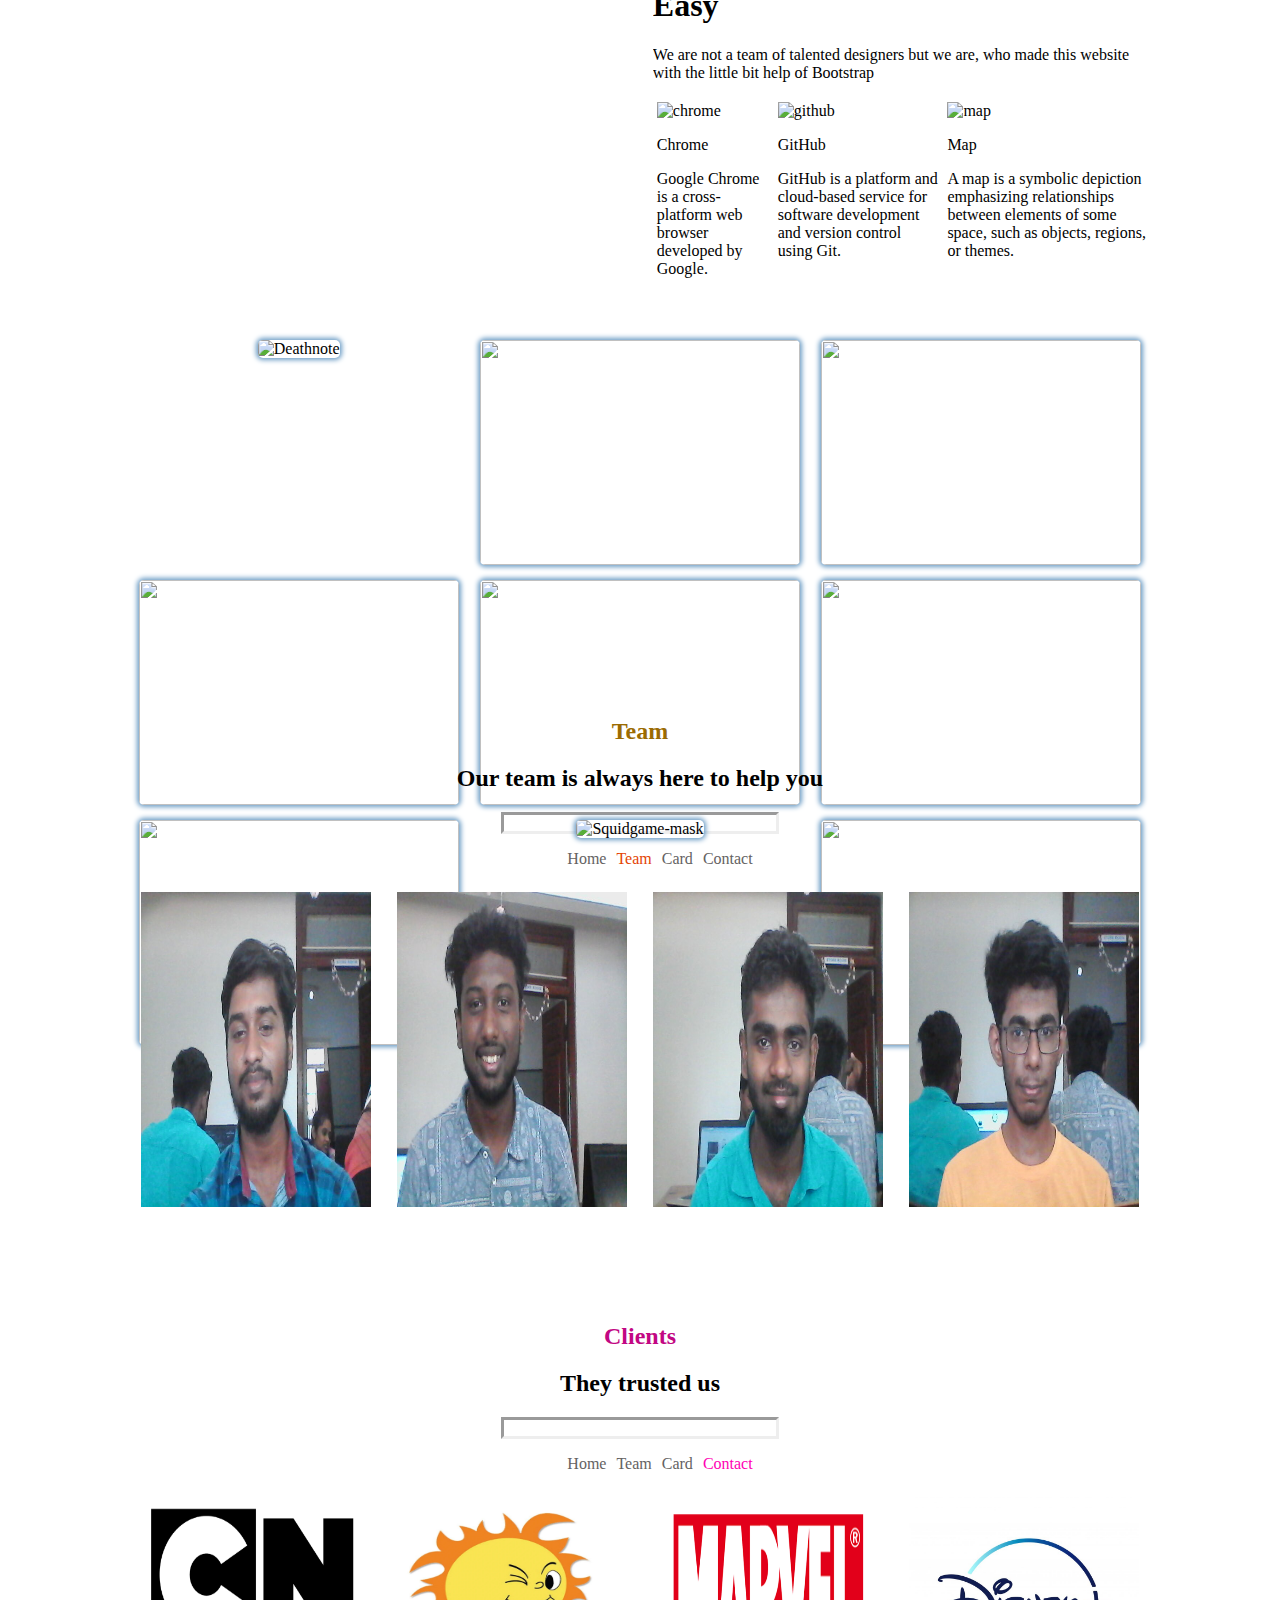
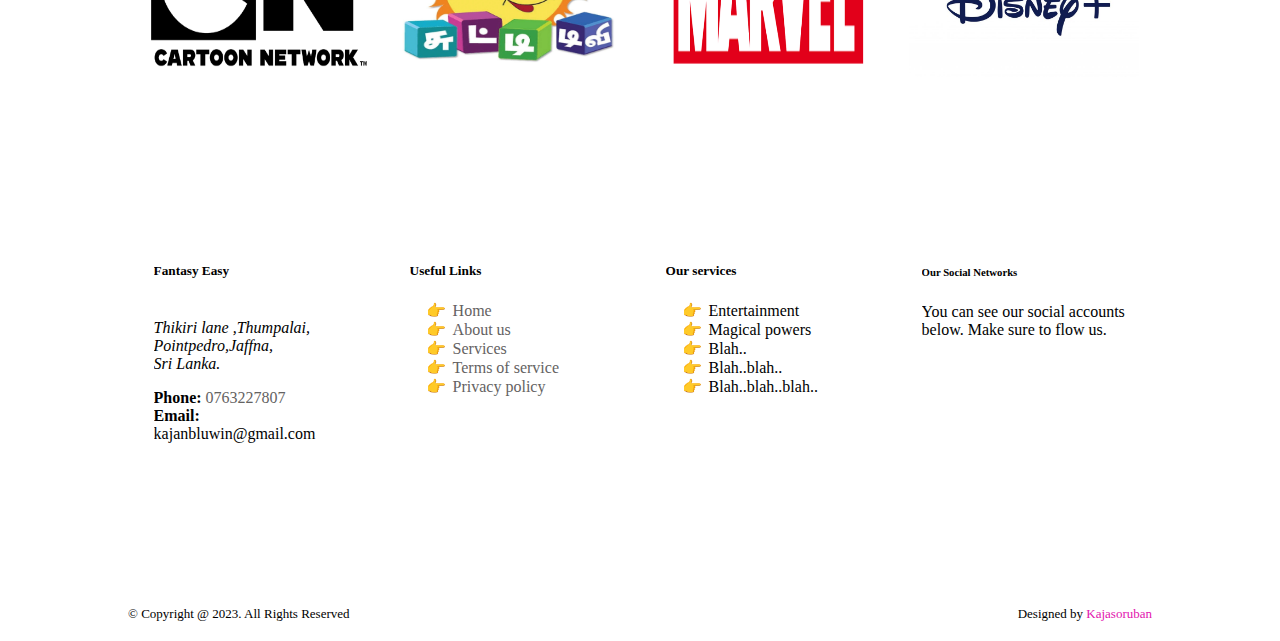
==== commit e5f17b34: "almostdone" ====
--- a/index.html
+++ b/index.html
@@ -1,7 +1,7 @@
 <!DOCTYPE html>
 <html>
 	<head>       
-		<title>Fantasy Easy</title>
+		<title>Fantasy Easy.io</title>
 		<meta name="viewport" content="width=device-width,initial-scale=1.0">
 		<link rel="icon" type="image/x-icon" href="Assets/images/kakashi.ico">
 		<link rel="stylesheet" href="Assets/css/bootstrap.min.css">
@@ -178,10 +178,10 @@
 
 			<div class="fifth1">
 
-				<div><img src="" alt=""></div>
-				<div><img src="" alt=""></div>
-                <div><img src="" alt=""></div>
-				<div><img src="" alt=""></div>
+				<div><img src="Assets/images/kajan.jpg" alt="" id="e"></div>
+				<div><img src="Assets/images/piran.jpg" alt="" id="f"></div>
+                <div><img src="Assets/images/siva.jpg" alt="" id="g"></div>
+				<div><img src="Assets/images/abi.jpg" alt="" id="h"></div>
 				
 			</div>
 
@@ -204,10 +204,10 @@
 
 			<div class="sixth1">
 
-				<div><img src="" alt=""></div>
-				<div><img src="" alt=""></div>
-                <div><img src="" alt=""></div>
-				<div><img src="" alt=""></div>
+				<div><img src="Assets/images/CARTOON_NETWORK_logo.png" alt="" id="a"></div>
+				<div><img src="Assets/images/Chutti_TV.webp" alt="" id="b"></div>
+                <div><img src="Assets/images/585f9333cb11b227491c3581.png" alt="" id="c"></div>
+				<div><img src="Assets/images/disney5456.jpg" alt="" id="d"></div>
 				
 			</div>
 
@@ -219,21 +219,49 @@
 			<div class="seventh1">
 
 				<div>
-
+					<h5>Fantasy Easy</h6>
+						<br>
+						<address>
+							Thikiri lane ,Thumpalai,
+							Pointpedro,Jaffna,<br>
+							Sri Lanka.
+						</address>
+						<p><b>Phone: </b><a href="tel:0763227807">0763227807</a><br><b>Email: </b>kajanbluwin@gmail.com</p>
+						
 				</div>
 
 				<div>
+					<h5>Useful Links</h5>
+					<ul class="listtype">
+						<li><a href="">Home</a></li>
+						<li><a href="">About us</a></li>
+						<li><a href="">Services</a></li>
+						<li><a href="">Terms of service</a></li>
+						<li><a href="">Privacy policy</a></li>
+					</ul>
+                   
+
 
 				</div>
 
 				<div>
+
+					<h5>Our services</h5>
+					<ul class="listtype">
+						<li>Entertainment</li>
+						<li>Magical powers</li>
+						<li>Blah..</li>
+						<li>Blah..blah..</li>
+						<li>Blah..blah..blah..</li>
+					</ul>
+                   
 
 				</div>
 
 				<div id="social">
 					<h6>Our Social Networks</h6>
 					<p>You can see our social accounts below. Make sure to flow us.</p>
-					<span><img src="Assets/images/twitter.svg" alt=""></span><span><img src="Assets/images/facebook.svg" alt=""></span><span><img src="Assets/images/instagram.svg" alt=""></span><span><img src="Assets/images/youtube.svg" alt=""></span><span><img src="Assets/images/linkedin.svg" alt=""></span><span><img src="" alt=""></span>
+					<span><img src="Assets/images/twitter_pi.svg" alt=""></span><span><img src="Assets/images/facebook_pi.svg" alt=""></span><span><img src="Assets/images/instagram_pi.svg" alt=""></span><span><img src="Assets/images/youtube_pi.svg" alt=""></span><span><img src="Assets/images/linkedin_pi.svg" alt=""></span>
 
 				</div>
 
@@ -247,8 +275,9 @@
 
 			<div class="eighth1">
 
-				<div><p>Copyright @ 2023. All Rights Reserved</p></div>
-				<div class="foot2"><p>Designed by Kajasoruban</p></div>
+				<div><p>© Copyright @ 2023. All Rights Reserved</p></div>
+				<div class="foot2"><p>Designed by <span id="myname">Kajasoruban</span></p></div>
+				<a href="#act1"><img src="Assets/images/arrow-up-circle.svg" alt="" id="up"></a>
 
 			</div>
 
--- a/Indexcss.css
+++ b/Indexcss.css
@@ -158,7 +158,7 @@
    width: 100vw;
    height: 110vh;
    
-   border: 1px solid black;
+   /* border: 1px solid black; */
 
 }
 .fourth hr{
@@ -203,7 +203,7 @@
    align-content: space-around;
    
    margin: auto;
-   border: 1px solid black;
+   /* border: 1px solid black; */
    
 }
 
@@ -239,7 +239,7 @@
    height: 80vh;
    border-radius: 1.3rem;
    translate: 2rem;
-   border: 1px solid black;
+   /* border: 1px solid black; */
 }
 
 .galdes{
@@ -248,7 +248,7 @@
    width: 35vw;
    height: 80vh;
    margin: auto;
-   border: 1px solid black;
+   /* border: 1px solid black; */
    border-radius: 1.3rem;
    justify-content: space-around;
    background-image: linear-gradient(90deg,rgba(228, 222, 222,0.7) 80%,rgba(59, 57, 57,0.7));
@@ -286,7 +286,7 @@
 .fifth{
    width: 100vw;
    height: 65vh;
-   border: 1px solid black;
+   /* border: 1px solid black; */
    text-align: center;
   
 }
@@ -303,7 +303,7 @@
 
 .fifth1{
    margin: auto;
-   border: 1px solid black;
+   /* border: 1px solid black; */
    
    height: 40vh;
    width: 80vw;
@@ -313,18 +313,25 @@
 
 }
 .fifth1 > div {
-   border: 1px solid black;
+   /* border: 1px solid black; */
    width: 18vw;
    height: 40vh;
    
 }
 
+#e,#f,#g,#h{
+   /* border: 1px solid black; */
+   width: 18vw;
+   height: 35vh;
+}
+
+
 /* 9.below is sixth section(clients) */
 
 .sixth{
    width: 100vw;
    height: 46vh;
-   border: 1px solid black;
+   /* border: 1px solid black; */
    text-align: center;
 }
 .port3{
@@ -340,7 +347,7 @@
 
 .sixth1{
    margin: auto;
-   border: 1px solid black;
+   /* border: 1px solid black; */
    
    height: 22vh;
    width: 80vw;
@@ -349,26 +356,26 @@
    padding-top: 0.5em;
 
 }
-.sixth1 > div {
-   border: 1px solid black;
+#a,#b,#c,#d{
+   /* border: 1px solid black; */
    width: 18vw;
    height: 20vh;
-   
 }
 
 /* 10.below is seventh section(footer) */
 
 .seventh{
    width: 100vw;
-   height: 40vh;
-   border: 1px solid black;
+   height: 50vh;
+   /* border: 1px solid black; */
    
 }
 .seventh1{
    width: 80vw;
    height: 35vh;
    margin: auto;
-   border: 1px solid black;
+   padding-top: 6rem;
+   /* border: 1px solid black; */
    display: flex;
    justify-content: space-around;
 }
@@ -377,19 +384,30 @@
    height: 32vh;
    margin-top: 0.5em;
    overflow: auto;
-   border: 1px solid rgb(228, 8, 8);
+   /* border: 1px solid rgb(228, 8, 8); */
 }
 
 #social > span{
     padding: 0.5em;
 }
 
+@counter-style custom-unordered {
+   system: fixed;
+   symbols:  '👉' '👉''👉''👉''👉';
+   suffix: ' ';
+ }
+
+.listtype{
+   list-style: custom-unordered;
+
+}
+
 /* 11.below is eighth section(last) */
 
 .eighth{
    width: 100vw;
    height: 6vh;
-   border: 1px solid rgb(235, 49, 194);
+   /* border: 1px solid rgb(235, 49, 194); */
    
 }
 .eighth1{
@@ -397,7 +415,7 @@
    height: 5vh;
    margin: auto;
    display: flex;
-   border: 1px solid rgb(11, 146, 22);
+   /* border: 1px solid rgb(11, 146, 22); */
    position: relative;
    bottom: 0;
 }
@@ -405,8 +423,15 @@
    width: 40vw;
    height: 4vh;
    margin-top: 0.5em;
-   border: 1px solid rgb(18, 7, 173);
+   /* border: 1px solid rgb(18, 7, 173); */
+   font-size: small;
 }
 .foot2 > p{
    text-align: right;
+}
+#myname{
+   color:  rgb(226, 19, 174);
+}
+#up{
+   translate: 6rem;
 }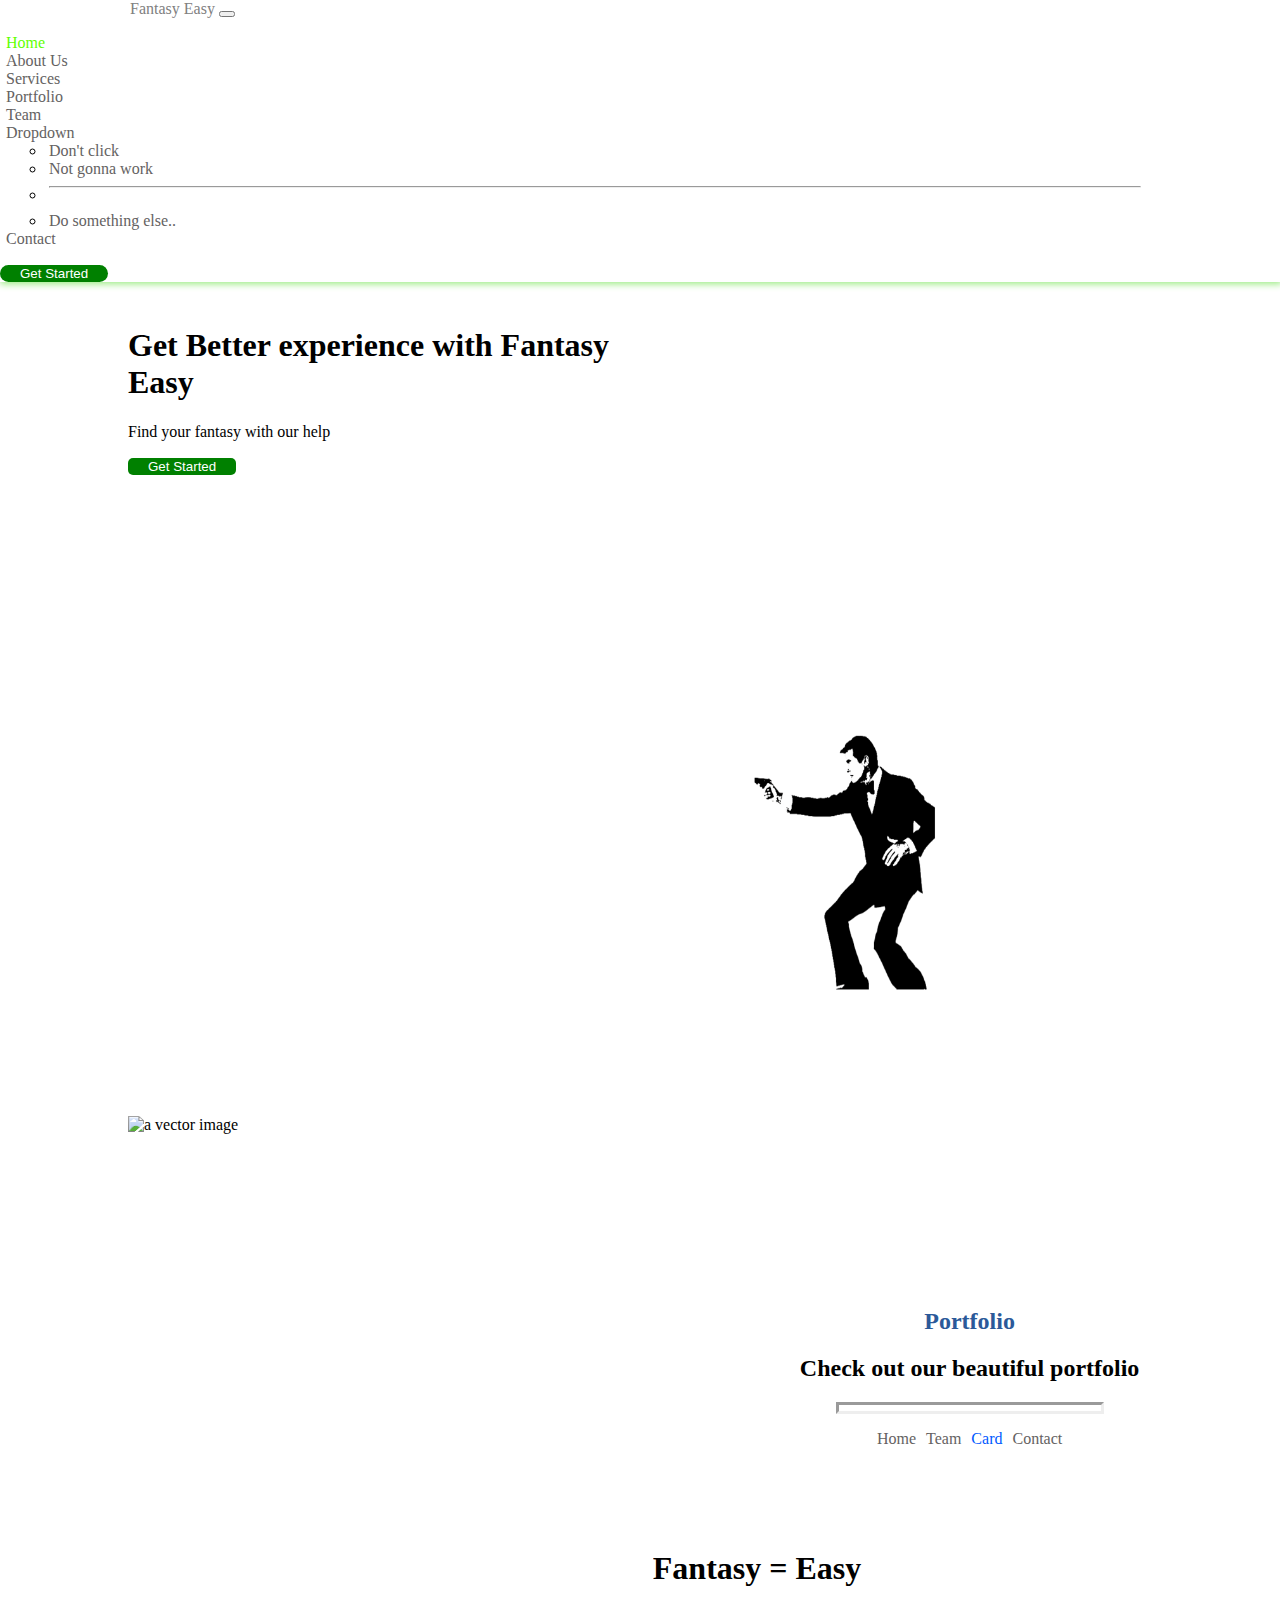
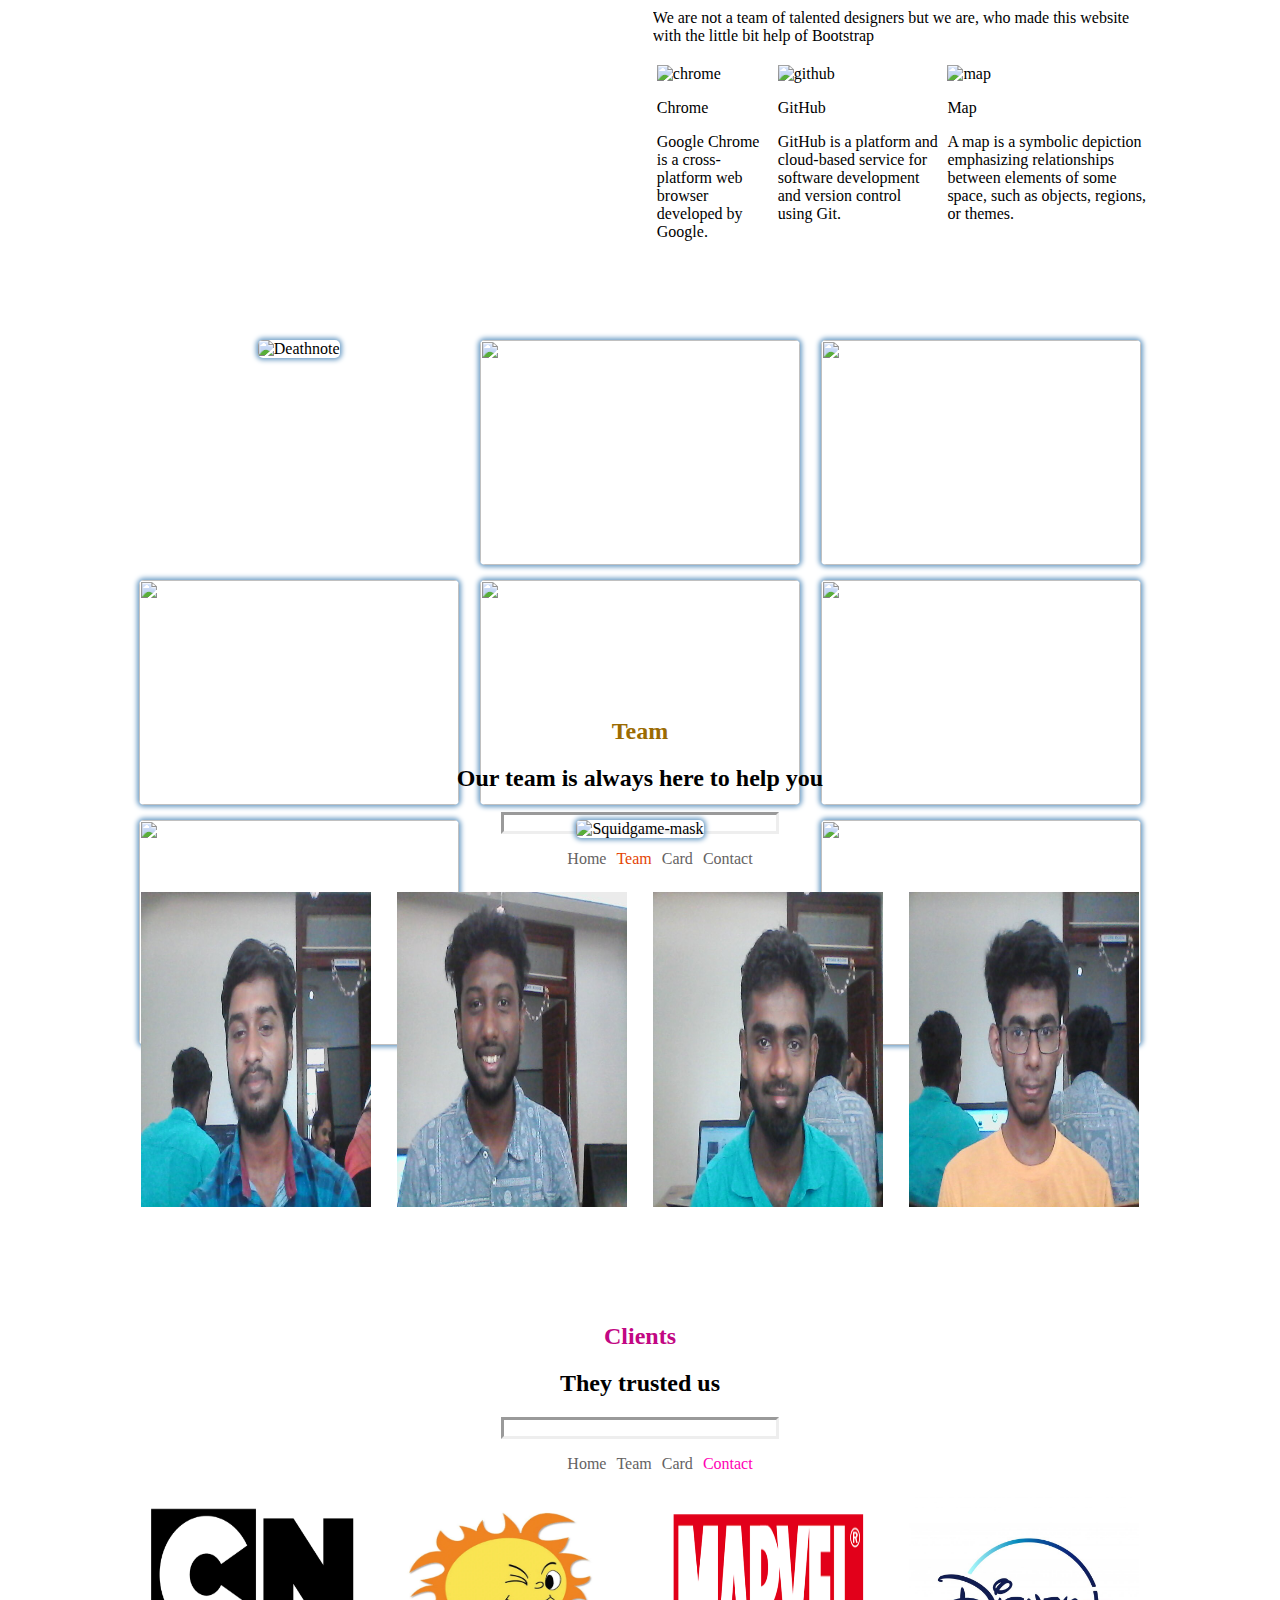
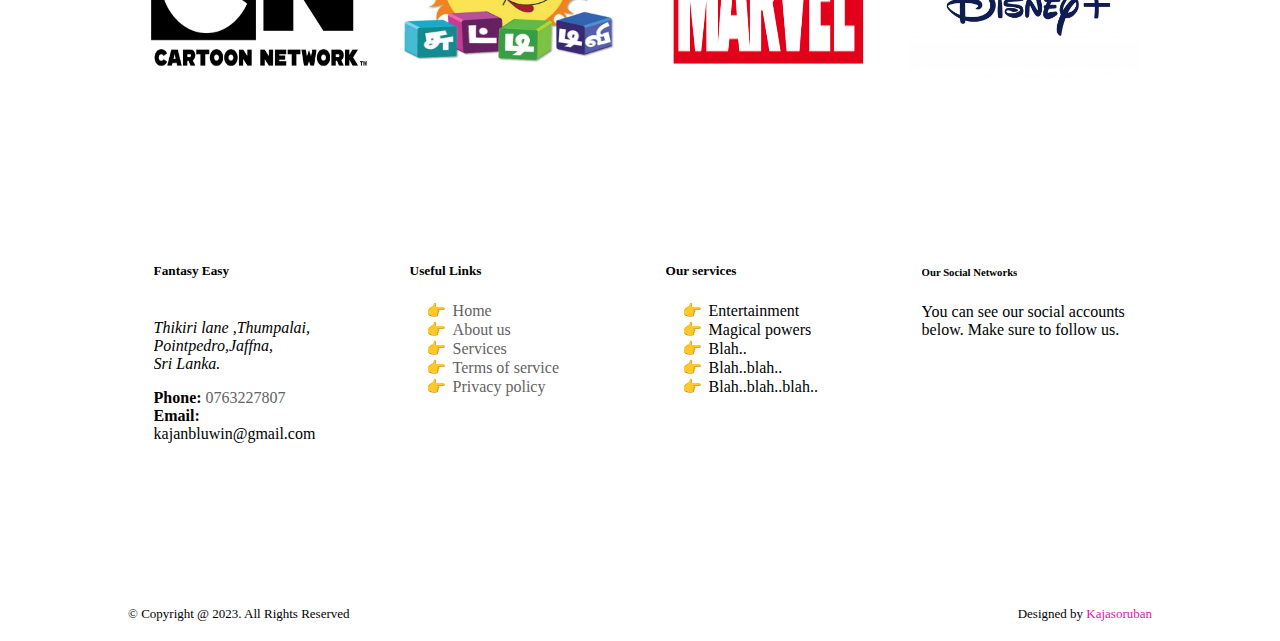
==== commit fbcb18ff: "working" ====
--- a/index.html
+++ b/index.html
@@ -1,7 +1,7 @@
 <!DOCTYPE html>
 <html>
 	<head>       
-		<title>Fantasy Easy.io</title>
+		<title>Fantasy Easy</title>
 		<meta name="viewport" content="width=device-width,initial-scale=1.0">
 		<link rel="icon" type="image/x-icon" href="Assets/images/kakashi.ico">
 		<link rel="stylesheet" href="Assets/css/bootstrap.min.css">
@@ -102,7 +102,7 @@
 					<img src="https://tlgrm.eu/_/stickers/5ef/f27/5eff2766-4f8b-45f1-923d-1fe10d2e60b4/4.webp" alt="a vector image">
 				</div>
 				<div class="third1_2">
-					<h1>Get Better experience with Fantasy Easy</h1>
+					<h1>Fantasy = Easy</h1>
 					<p>We are not a team of talented designers but we are, who made this website with the little bit help of Bootstrap</p>
 					<div class="ico"><div class="ico1"><img src="Assets/images/chrome.svg" alt="chrome"><p class="fs-5">Chrome</p><p class="fw-lighter">Google Chrome is a cross-platform web browser developed by Google.</p></div><div class="ico2"><img src="Assets/images/github.svg" alt="github"><p class="fs-5">GitHub</p><p class="fw-lighter">GitHub is a platform and cloud-based service for software development and version control using Git.</p></div><div class="ico3"><img src="Assets/images/map.svg" alt="map"><p class="fs-5">Map</p><p class="fw-lighter">A map is a symbolic depiction emphasizing relationships between elements of some space, such as objects, regions, or themes.</p></div></div>
 					
@@ -128,6 +128,9 @@
 			
 
 				<div class="gal-detail" id="galdetail">
+
+
+
 					<img src="Assets/images/log-out.svg" alt="" id="close" onclick="closegaldetail()">
 				 <div><img src="Assets/images/Deathnote.jpg" alt="Deathnote" id="gal_img"></div>
 				  <div class="galdes">
@@ -145,7 +148,7 @@
 
 					 </div>
 				  </div>
-				  
+				  pink 
 				</div>
 				
 					
@@ -178,7 +181,7 @@
 
 			<div class="fifth1">
 
-				<div><img src="Assets/images/kajan.jpg" alt="" id="e"></div>
+				<div><img src="Assets/images/kajan.jpg" alt="" id="e"></div> 
 				<div><img src="Assets/images/piran.jpg" alt="" id="f"></div>
                 <div><img src="Assets/images/siva.jpg" alt="" id="g"></div>
 				<div><img src="Assets/images/abi.jpg" alt="" id="h"></div>
@@ -260,15 +263,21 @@
 
 				<div id="social">
 					<h6>Our Social Networks</h6>
-					<p>You can see our social accounts below. Make sure to flow us.</p>
-					<span><img src="Assets/images/twitter_pi.svg" alt=""></span><span><img src="Assets/images/facebook_pi.svg" alt=""></span><span><img src="Assets/images/instagram_pi.svg" alt=""></span><span><img src="Assets/images/youtube_pi.svg" alt=""></span><span><img src="Assets/images/linkedin_pi.svg" alt=""></span>
-
-				</div>
-
-			</div>
-
-
-		</section>
+					<p>You can see our social accounts below. Make sure to follow us.</p>
+					<span><img src="Assets/images/twitter_pi.svg" alt=""></span>
+					<span><img src="Assets/images/facebook_pi.svg" alt=""></span>
+					<span><img src="Assets/images/instagram_pi.svg" alt=""></span>
+					<span><img src="Assets/images/youtube_pi.svg" alt=""></span>
+					<span><img src="Assets/images/linkedin_pi.svg" alt=""></span>
+
+				</div>
+
+			</div>
+
+
+		</section>
+
+		<!-- below is for Copyright -->
 
 
 		<section class="eighth">
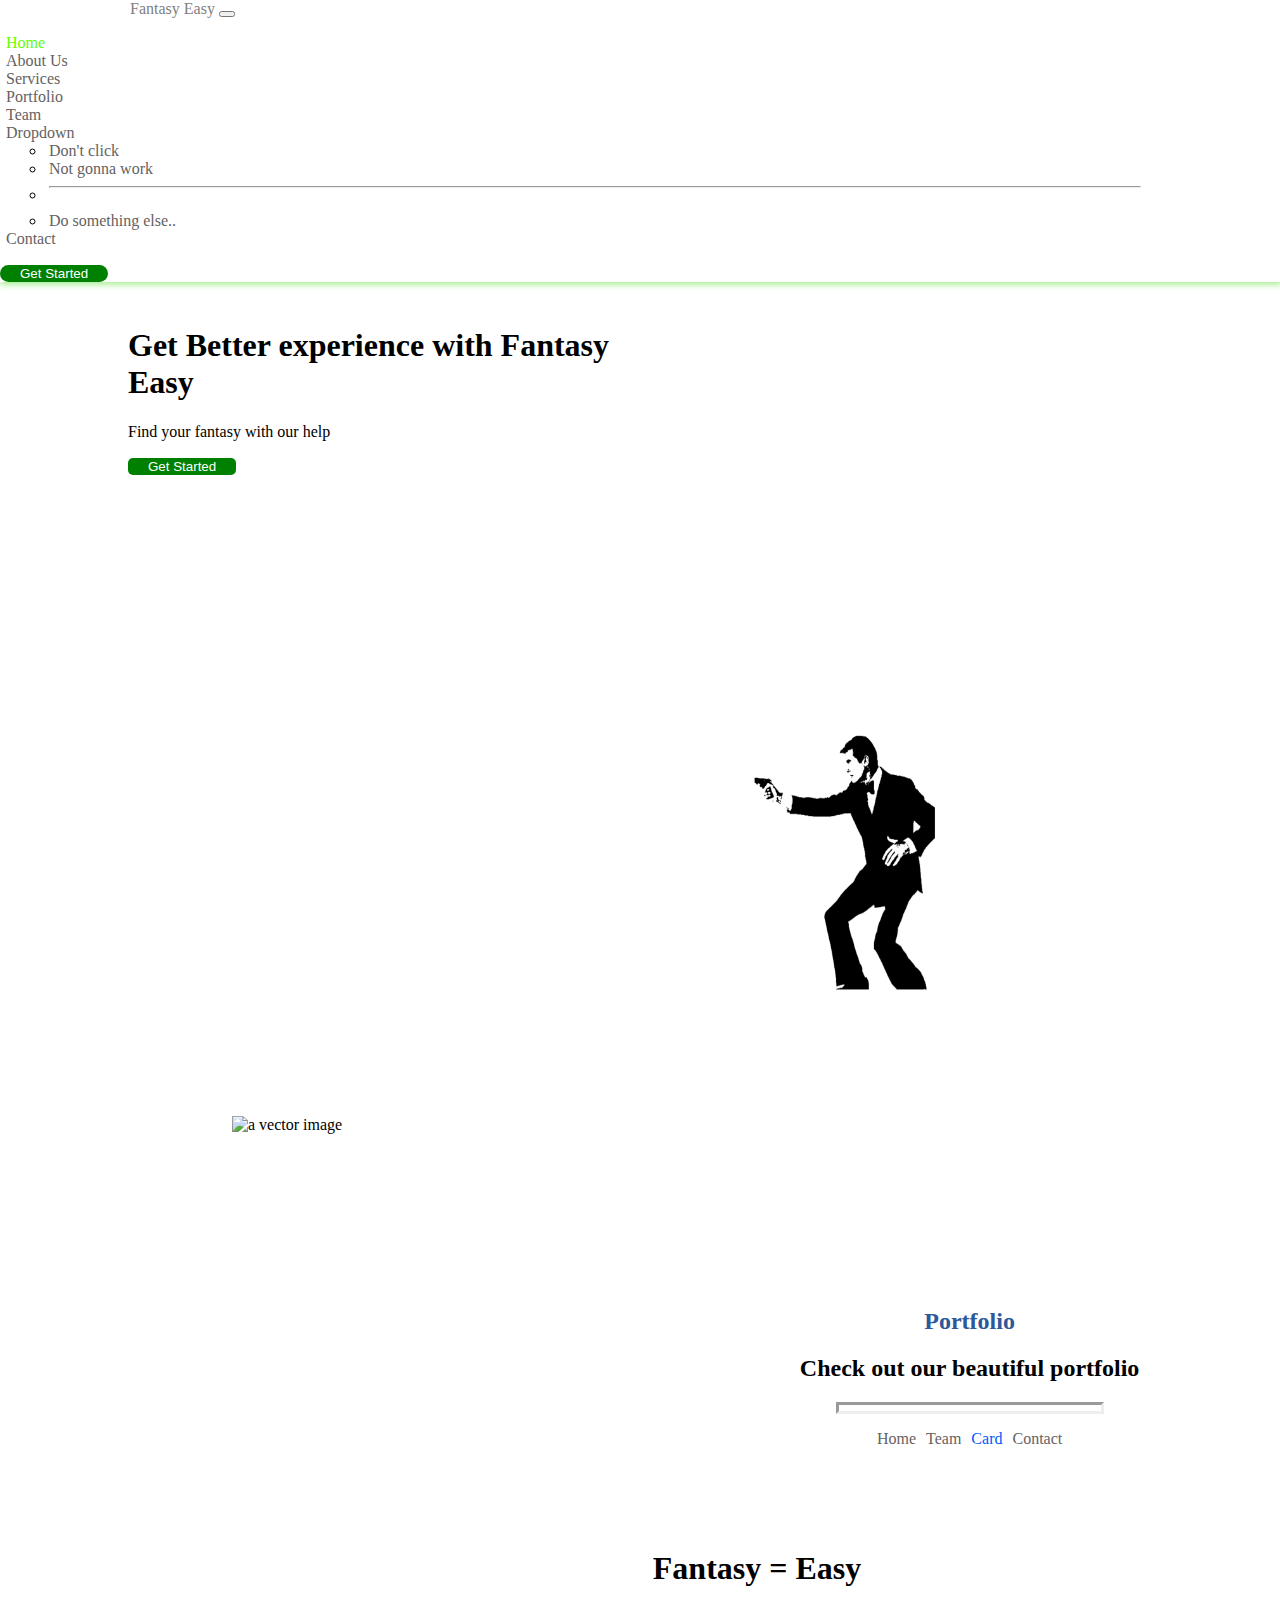
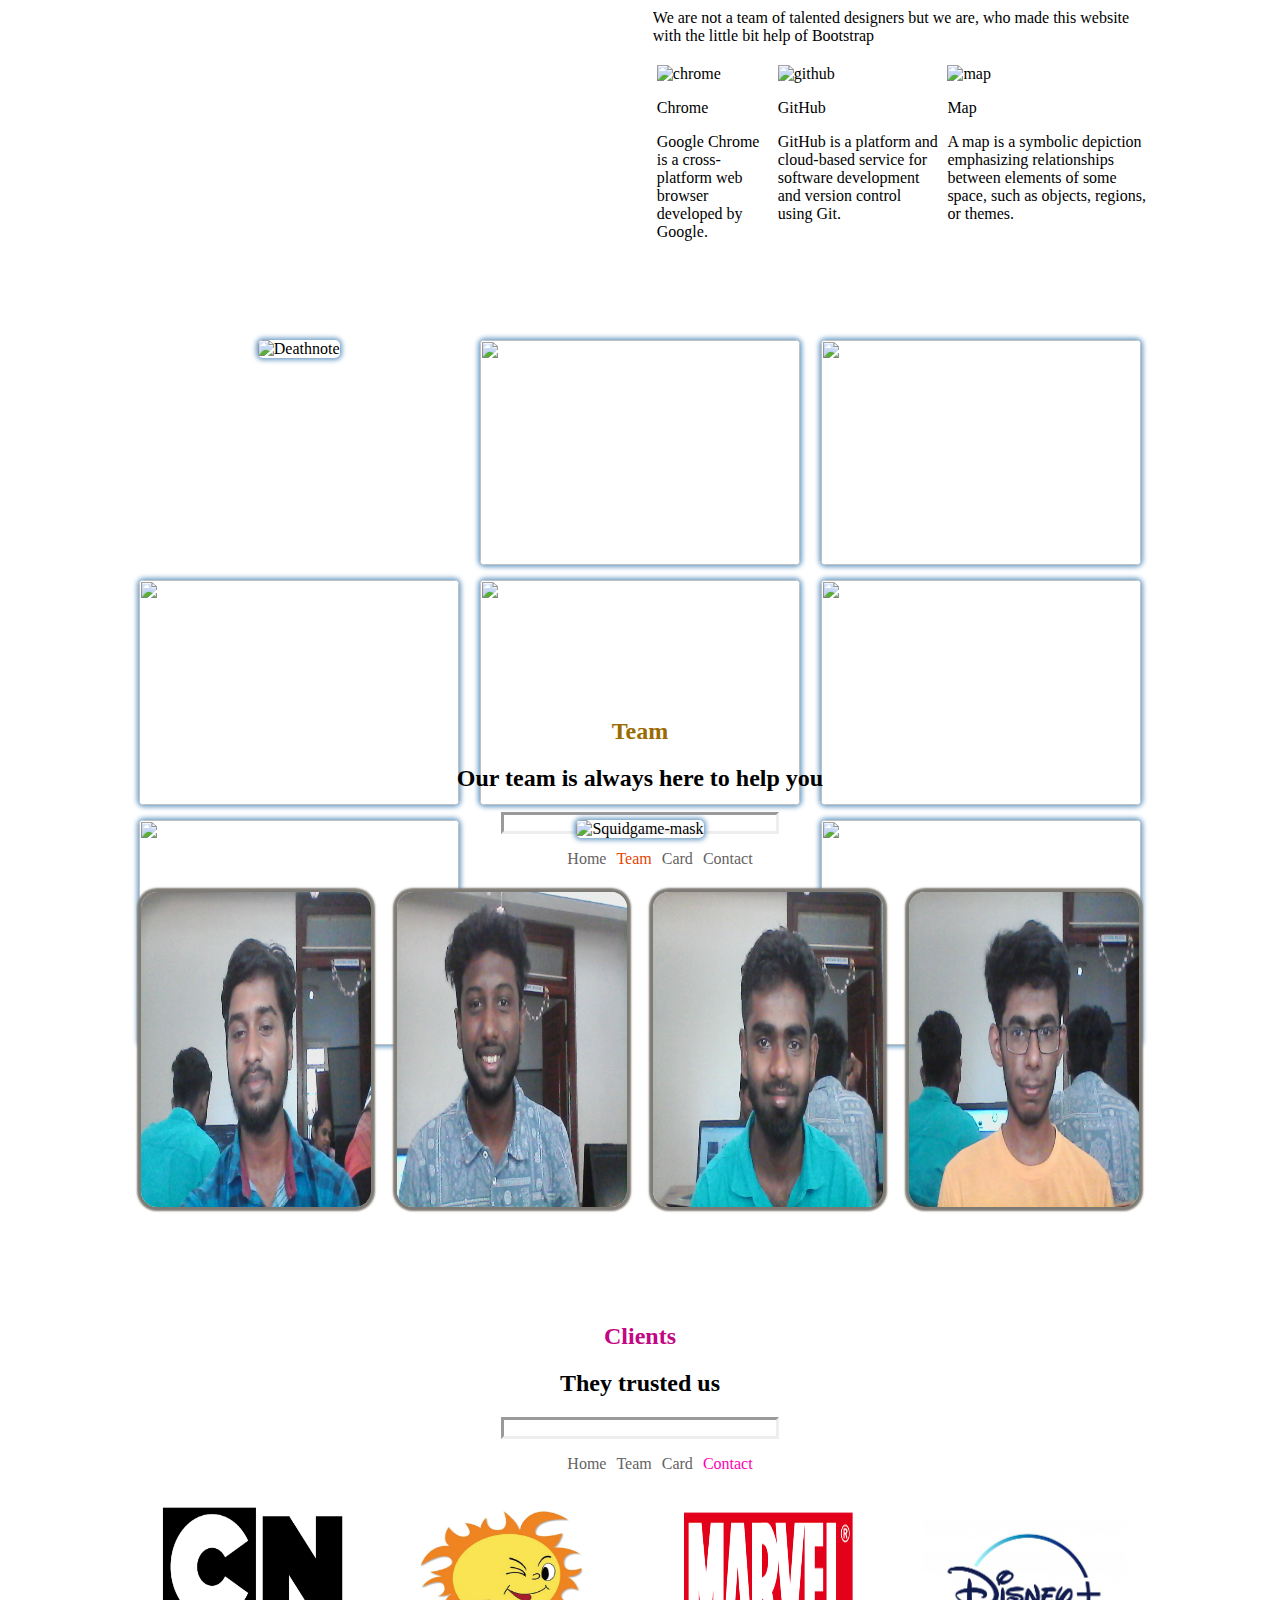
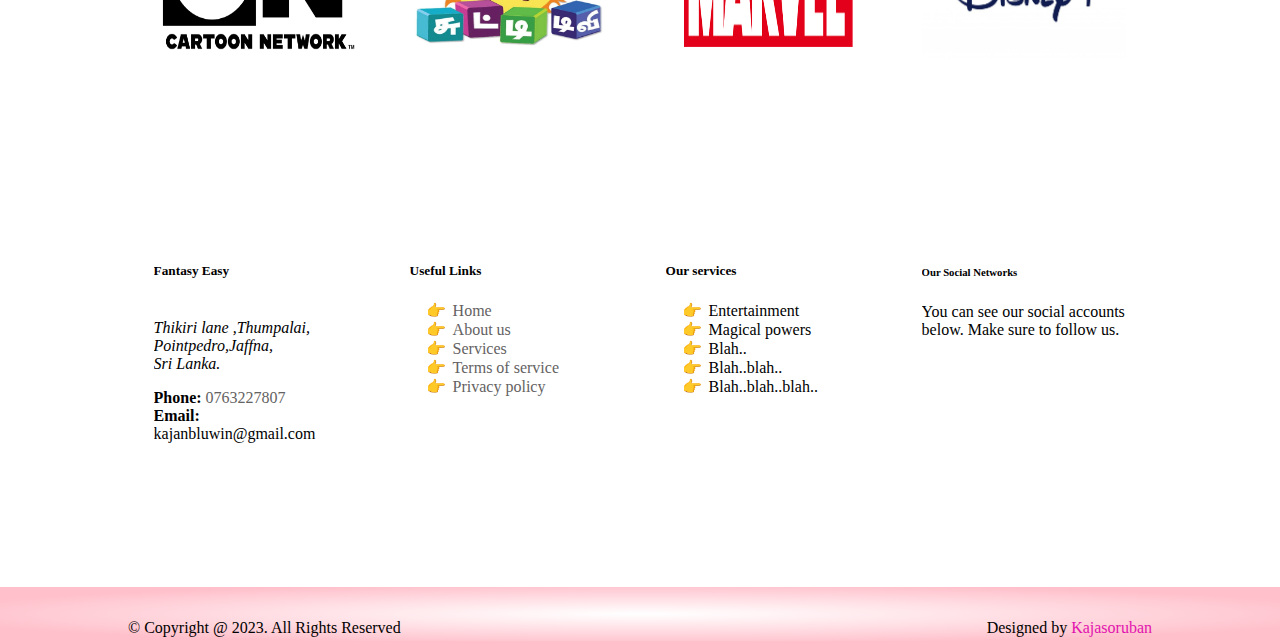
==== commit 8571a3d9: "the end" ====
--- a/index.html
+++ b/index.html
@@ -148,7 +148,7 @@
 
 					 </div>
 				  </div>
-				  pink 
+				  
 				</div>
 				
 					
--- a/Indexcss.css
+++ b/Indexcss.css
@@ -130,7 +130,7 @@
    height: 20vw;
    min-width: 200px;
    min-height: 300px;
-   translate: -2rem;
+   translate: 4.5rem;
    /* border: 1px solid black; */
 }
 
@@ -225,7 +225,8 @@
 .gal-detail{
    width: 100vw;
    height: 100vh;
-   background-image: radial-gradient(rgb(156, 191, 235) ,rgb(152, 186, 228) 10%,rgb(0, 0, 0) 90%);
+   /* background-image: radial-gradient(rgb(198, 222, 248) ,rgb(209, 227, 248) 10%,rgb(148, 145, 145) 90%); */
+   background-color: white;
    position: fixed;
    top: 0;
    left: 0;
@@ -238,7 +239,7 @@
    width:50vw;
    height: 80vh;
    border-radius: 1.3rem;
-   translate: 2rem;
+   translate: 3rem;
    /* border: 1px solid black; */
 }
 
@@ -251,7 +252,7 @@
    /* border: 1px solid black; */
    border-radius: 1.3rem;
    justify-content: space-around;
-   background-image: linear-gradient(90deg,rgba(228, 222, 222,0.7) 80%,rgba(59, 57, 57,0.7));
+   /* background-image: linear-gradient(90deg,rgba(228, 222, 222,0.1) 90%,rgba(59, 57, 57,1.0)); */
    padding: 0.5rem;
    overflow: auto;
    gap: 1rem;
@@ -270,6 +271,11 @@
 #close:hover{
    cursor: grab;
 }
+
+
+
+
+
 /* #mistake{
    border: 1px solid black;
 } */
@@ -323,7 +329,37 @@
    /* border: 1px solid black; */
    width: 18vw;
    height: 35vh;
-}
+   border-radius: 1rem;
+   box-shadow: 0px 0px 2px 4px rgb(126, 123, 117);
+}
+#e:hover{
+   transform: scale(0.9,0.9);
+   box-shadow: 2px 2px 8px 6px rgb(212, 200, 20);
+}
+#f:hover{
+   transform: scale(0.9,0.9);  
+   box-shadow: 2px 2px 8px 6px rgb(212, 200, 20);
+}
+#g:hover{
+   transform: scale(0.9,0.9);
+   box-shadow: 2px 2px 8px 6px rgb(212, 200, 20);
+}
+#h:hover{
+   transform: scale(0.9,0.9);
+   box-shadow: 2px 2px 8px 6px rgb(212, 200, 20);
+}
+/* .hide1{
+   translate: 3rem 2rem;
+   font-family: Verdana, Geneva, Tahoma, sans-serif;
+   font-size: 2rem;
+}
+.hide1,p{
+   font-size: 10px;
+}
+#hide2:hover{
+   font-size: 30px;
+} */
+
 
 
 /* 9.below is sixth section(clients) */
@@ -358,8 +394,8 @@
 }
 #a,#b,#c,#d{
    /* border: 1px solid black; */
-   width: 18vw;
-   height: 20vh;
+   width: 16vw;
+   height: 18vh;
 }
 
 /* 10.below is seventh section(footer) */
@@ -407,6 +443,8 @@
 .eighth{
    width: 100vw;
    height: 6vh;
+   background-image:radial-gradient(white,pink 80%);
+   
    /* border: 1px solid rgb(235, 49, 194); */
    
 }
@@ -422,9 +460,9 @@
 .eighth1 > div{
    width: 40vw;
    height: 4vh;
-   margin-top: 0.5em;
+   margin-top: 1em;
    /* border: 1px solid rgb(18, 7, 173); */
-   font-size: small;
+   font-size: 1rem;
 }
 .foot2 > p{
    text-align: right;
@@ -433,5 +471,5 @@
    color:  rgb(226, 19, 174);
 }
 #up{
-   translate: 6rem;
+   translate: 6rem 0.6rem;
 }